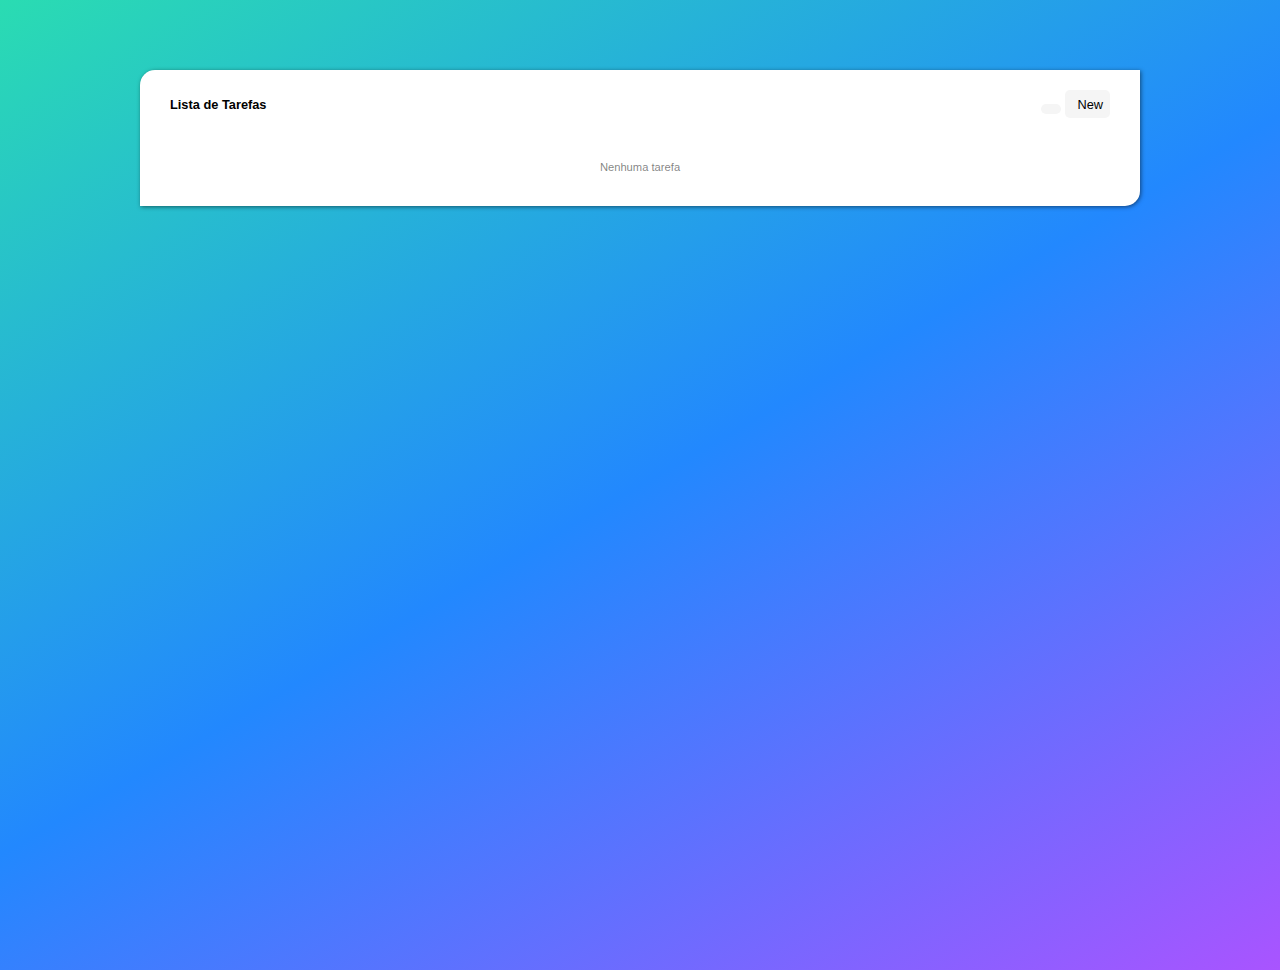
==== front-end/index.html @ ba593232 "Mostrando a tareefa detalhada!" ====
<!DOCTYPE html>
<html lang="pt-br">

<head>
  <meta charset="UTF-8">
  <meta http-equiv="X-UA-Compatible" content="IE=edge">
  <meta name="viewport" content="width=device-width, initial-scale=1.0">

  <title>Lista de Tarefas</title>

  <link rel="shortcut icon" href="images/favicon.png" type="image/x-icon">
  <link rel="stylesheet" href="css/style.css">
  <link rel="stylesheet" href="https://cdnjs.cloudflare.com/ajax/libs/font-awesome/6.2.1/css/all.min.css"
    integrity="sha512-MV7K8+y+gLIBoVD59lQIYicR65iaqukzvf/nwasF0nqhPay5w/9lJmVM2hMDcnK1OnMGCdVK+iQrJ7lzPJQd1w=="
    crossorigin="anonymous" referrerpolicy="no-referrer" />
  
  <script language="JavaScript" src="js/script.js" defer></script>
</head>

<body>
  <div id="to-do-container">
    <header id="head-container">
      <h1>Lista de Tarefas</h1>

      <div id="hdr-date-btn">
        <p id="current-date"></i></p>
        <button id="btn-turn-theme"><i class="fa-solid fa-moon"></i></button>
        <button id="btn-new"><i class="fa-light fa-plus"></i>New</button>
      </div>
    </header>

    <main id="to-do-list">
      <!-- PARA QUANDO NÃO HOUVER TAREFAS -->
      <div id="without-task">Nenhuma tarefa</div>

      <!-- 
        <i class="fa-solid fa-circle-xmark"></i>
       -->

    </main>

    <!-- MODAL ADD TO DO -->
    <dialog id="new-modal-add" class="modal">
      <header class="header-modal">
        <h1>Nova Tarefa</h1>
        <button id="btn-cross-add-modal" class="btn-cross-modal"><i class="fa-solid fa-xmark"></i></button>
      </header>

      <form id="add-form-todo" class="add-form" method="post">
        <fieldset class="field-todo">
          <label for="add-input">Nome da Tarefa</label>
          <input type="text" id="add-input" class="txt-add-input" placeholder="Insira o nome da tarefa" autofocus required>
        </fieldset>

        <fieldset class="field-todo">
          <label for="add-details">Descrição</label>
          <textarea id="add-details" class="tarea-details" cols="30" rows="10"
            placeholder="Insira os detalhes"></textarea>
        </fieldset>

        <fieldset id="add-date" class="final-time">
          <label for="add-input-time-final">Data para entrega</label>
          <input type="date" id="add-input-time-final" class="input-time" required pattern="[0-9]{4}-[0-9]{2}-[0-9]{2}" min="1899-01-01">
        </fieldset>

        <input type="submit" id="btn-form-submit" class="btn-style" value="Criar tarefa">
      </form>
    </dialog>

    <!-- MODAL QUE EXIBE A TAREFA COMPLETA -->
    <!-- Criar com HTML no JS com as informações -->
    <dialog id="show-task-modal" class="modal">
      <header class="header-modal">
        <h1 id="show-name"></h1>
        <span id="show-date" class="to-date"></span>
        <button id="btn-cross-show-modal" class="btn-cross-modal"><i class="fa-solid fa-xmark"></i></button>
      </header>
      <p id="details-area"></p>
    </dialog>

    <!-- MODAL EDIT TO DO -->
    <!-- Criar com HTML no JS com as informações -->
    <dialog id="edit-modal-add" class="modal">
      <header class="header-modal">
        <h1>Editar Tarefa</h1>
        <button id="btn-cross-edit-modal" class="btn-cross-modal"><i class="fa-solid fa-xmark"></i></button>
      </header>

      <form id="edit-form-todo" class="add-form" method="post">
        <fieldset class="field-todo">
          <label for="edit-input">Nome da Tarefa</label>
          <input type="text" id="edit-input" class="txt-add-input" placeholder="Insira o nome da tarefa" autofocus required>
        </fieldset>

        <fieldset class="field-todo">
          <label for="edit-details">Descrição</label>
          <textarea id="edit-details" class="tarea-details" cols="30" rows="10"
            placeholder="Insira os detalhes"></textarea>
        </fieldset>

        <fieldset id="edit-date" class="final-time">
          <label for="edit-input-time-final">Data para entrega</label>
          <input type="date" id="edit-input-time-final" class="input-time" required pattern="[0-9]{4}-[0-9]{2}-[0-9]{2}" min="1899-01-01">
        </fieldset>

        <input type="submit" id="edit-form-submit" class="btn-style" value="Salvar">
      </form>
    </dialog>

  </div>

</body>

</html>
---- front-end/css/style.css ----
@charset "UTF-8";

:root {
  /* PALETA DE CORES */
  --complete-green-color: #2ADCB2;
  --progress-purple-color: #A954FF;
  --light-red: #ff8181;

  /* Light Theme */
  --bg-ligh-theme: #f5f5f5;
  --bg-medium-theme: #e4e4e4;
  --bg-white: #FFFFFF;

  /* Dark Theme */
  --bg-ligh-dark: #636262;
  --bg-medium-dark: #3b3b3b;
  --bg-strong-dark: #0F1014;

  /* Text */
  --black: #000000;
  --white: #ffffff;
}

* {
  margin: 0;
  padding: 0;

  box-sizing: border-box;

  font-family: helvetica;

  clear: both;

  font-style: none;
  border: none;
}

body {
  color: var(--black);
  background-image: linear-gradient(150deg, var(--complete-green-color), #2288FE, var(--progress-purple-color));

  height: 100vh;

  overflow: hidden;
}

#head-container {
  padding: 5px 0px;
  margin-bottom: 30px;

  display: flex;
  justify-content: space-between;
  align-items: center;
}

#to-do-element-btn-container {
  display: inline;

  float: right;
}

h1 {
  font-size: 0.8rem;

  color: var(--black);

  display: inline;
}

/* CURRENT DATE */
.fa-calendar-days {
  margin-right: 5px;
}

#current-date {
  font-size: 0.8rem;

  display: inline;

  padding: 7px;

  border-radius: 5px;
}

#btn-turn-theme {
  font-size: 1rem;

  padding: 5px 10px;

  border-radius: 5px;

  color: var(--black);
  background-color: var(--bg-ligh-theme);

  transition: color, 0.3s;
}

/* NEW BUTTON */
.fa-plus {
  margin-right: 5px;

  font-style: normal;
  font-size: 1rem;
}

#btn-new {
  color: var(--black);
  padding: 5px 7px;

  font-size: 0.8rem;

  border-radius: 5px;

  background-color: var(--bg-ligh-theme);

  transition: color, 0.3s;
}

#btn-turn-theme:hover,
#btn-new:hover,
.btn-cross-modal:hover {
  background-color: var(--bg-medium-theme);
  cursor: pointer;
}

/* TO DO CONTAINER */
#to-do-container {
  background: var(--bg-white);

  margin: 70px auto;
  padding: 15px 30px;
  max-width: 1000px;

  border-radius: 15px 0px 15px 0px;

  box-shadow: 1px 1px 4px rgba(0, 0, 0, 0.5);
}

/* TO DO LIST */
.to-do-element-list {
  padding: 8px;
  margin-bottom: 10px;

  border-radius: 10px;

  background: var(--bg-ligh-theme);

  display: flex;
  justify-content: space-between;
  align-items: center;

  transition: cursor, 0.3s;
}

.to-do-element-list:hover {
  cursor: pointer;
  border-inline-start: 3px solid var(--complete-green-color);
}

.to-do-element-list>div>p {
  font-size: 0.8rem;

  margin-left: 20px;
  display: inline;
}

.txt-details {
  display: none; /* Não quero exibir, quero apenas que exista */
}

.to-date {
  font-size: 0.7rem;
  margin-right: 10px;
}

.fa-grip-vertical {
  color: rgba(131, 131, 131, 0.5);

  padding: 0px 8px;
  cursor: grab;
}

.fa-spinner {
  color: rgba(131, 131, 131, 0.7);
  margin-left: 8px;
}

.fa-spinner-progress {
  color: var(--progress-purple-color);
  margin-left: 8px;
}

.fa-circle-check {
  color: var(--complete-green-color);
  margin-left: 8px;
}

.fa-circle-xmark {
  color: var(--light-red);
  margin-left: 8px;
}

.btn-element-to-do {
  color: var(--black);
  font-size: 0.7rem;

  padding: 4px 8px;
  margin-left: 5px;

  border-radius: 8px;

  background-color: var(--bg-medium-theme);
  border: none;
}

.btn-element-to-do:hover {
  cursor: pointer;
  background-color: var(--bg-white);

  transition: color, 0.3s;
}

.start {
  min-width: 63.5px;
}

.fa-play,
.fa-check,
.fa-pen,
.fa-pause {
  margin-right: 5px;
}

#without-task {
  padding: 8px 0px;
  margin-bottom: 10px;

  text-align: center;
  font-size: 0.7rem;
  color: rgba(0, 0, 0, 0.5);

  border-radius: 5px;
  /* background-color: var(--bg-ligh-theme); */
}

#btn-show-more {
  padding: 3px 0px;

  text-align: center;
  font-size: 0.7rem;
  color: var(--black);

  border-radius: 0px 0px 8px 8px;
  background-color: var(--bg-ligh-theme);

  transition: color, 0.3s;

  /* display: none; */
  /* Para -12 elementos na lista ############### */
}

#btn-show-more:hover {
  cursor: pointer;
  background-color: var(--bg-medium-theme);
}

/* MODAL ADD ----------------------------- */
.modal {
  width: 400px;

  padding: 15px 25px;

  border-radius: 10px;

  color: var(--black);
  background-color: var(--bg-white);

  position: absolute;
  top: 50%;
  left: 50%;
  transform: translate(-50%, -50%);

  box-shadow: 1px 1px 2px rgba(0, 0, 0, 0.5);
}

.header-modal {
  display: flex;
  justify-content: space-between;
  align-items: center;
}

.btn-cross-modal {
  padding: 5px 10px;
  border-radius: 10px;

  color: var(--black);
  background-color: var(--bg-ligh-theme);

  transition: color, 0.3s;
}

.add-form {
  margin-top: 20px;
}

fieldset {
  border: none;
  margin-top: 20px;
}

fieldset>label {
  font-size: 0.7rem;
  margin-bottom: 7px;
}

/* ADD NAME & TEXTAREA */
.field-todo input,
.field-todo textarea {
  width: 342px;

  margin-left: 3px;
  padding: 7px;

  border: 1px solid var(--bg-medium-theme);
  border-radius: 10px;

  font-size: 0.7rem;
  color: var(--black);
  background: var(--bg-ligh-theme);
  outline: 0;
}

.final-time {
  display: inline;
}

.tarea-details {
  resize: none;
}

::placeholder {
  font-size: 0.7rem;
}

/* SELECT DATA */
.final-time>label {
  display: block;
}

.input-time {
  width: 150px;

  padding: 5px 20px;
  margin-left: 3px;

  border: 1px solid var(--bg-medium-theme);
  border-radius: 5px;
  outline: none;

  font-size: 0.7rem;
  color: var(--black);

  background-color: var(--bg-ligh-theme);
}

.input-time:hover {
  cursor: pointer;
}

/* BTN SUBMIT */
#btn-form-submit,
#edit-form-submit {
  display: inline;

  width: 150px;

  padding: 5px 20px;
  margin-top: 20px;
  margin-left: 38px;

  color: var(--black);
  background-color: var(--bg-ligh-theme);

  font-size: 0.8rem;

  border-radius: 5px;

  transition: color, 0.3s;
}

#btn-form-submit:hover,
#edit-form-submit:hover {
  color: var(--black);
  background-color: var(--bg-medium-theme);
  cursor: pointer;
}

#show-task-modal > header > h1 {
  font-size: 0.8rem;
  font-weight: normal;
}

#details-area {
  margin-top: 15px;

  font-size: 0.8rem;
  color: var(--black);
}

/* #btn-form-submit:hover {
  color: white;
  background-color: var(--text-light-grey);
  cursor: pointer;
} */

/* BUTTON DISABLE --------------------- */
.btn-disable {
  background-color: var(--white);
}

.btn-disable:hover {
  cursor: not-allowed;
}

.inProgress {
  background-color: var(--white);
}
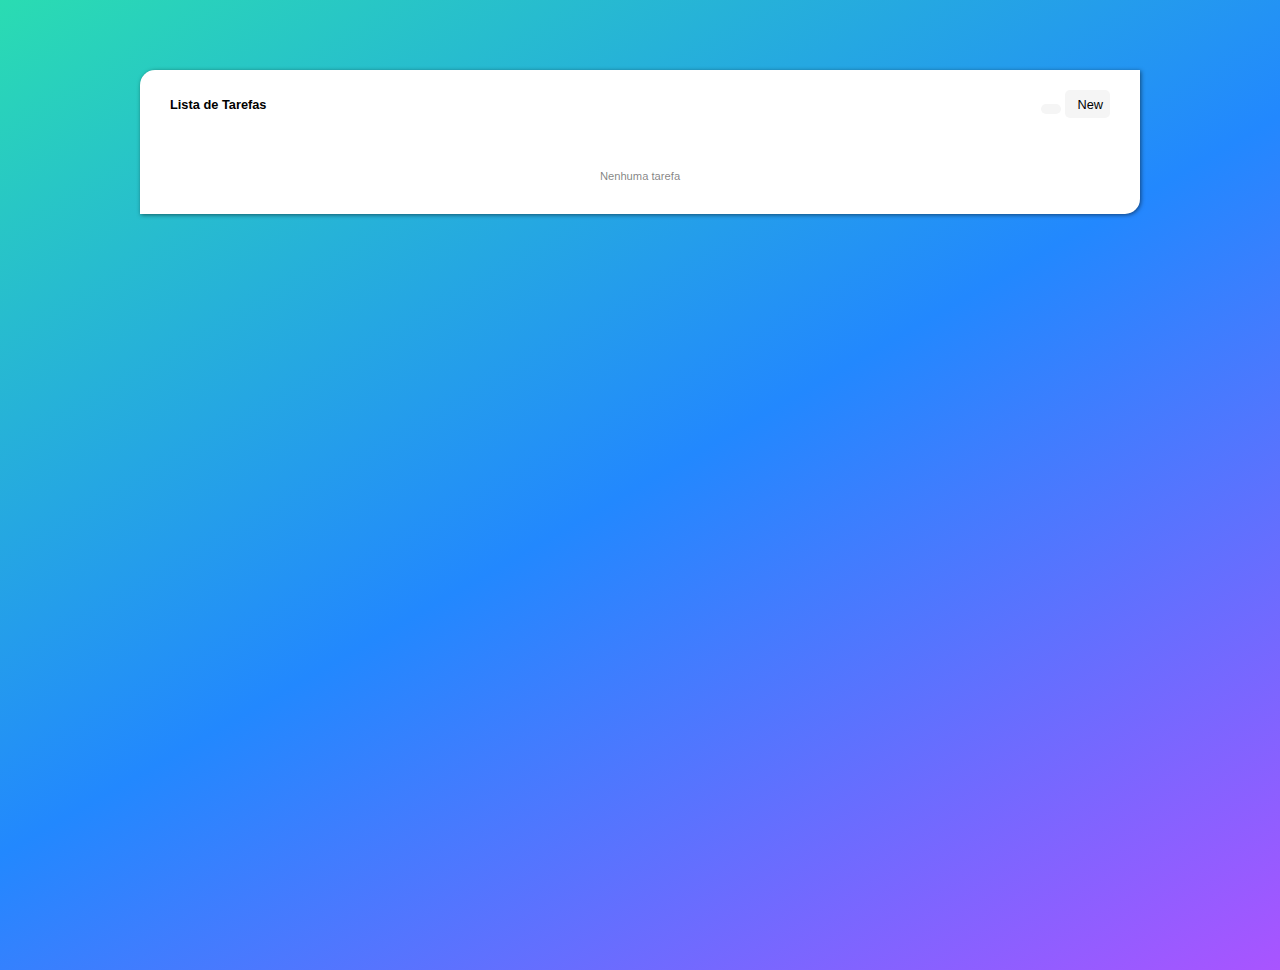
==== commit 525824f4: "Adicionando ícone de alerta." ====
--- a/front-end/index.html
+++ b/front-end/index.html
@@ -36,6 +36,7 @@
       <!-- 
         <i class="fa-solid fa-circle-xmark"></i>
        -->
+      <!-- <i class="fa-solid fa-circle-exclamation"></i> -->
 
     </main>
 
@@ -68,7 +69,6 @@
     </dialog>
 
     <!-- MODAL QUE EXIBE A TAREFA COMPLETA -->
-    <!-- Criar com HTML no JS com as informações -->
     <dialog id="show-task-modal" class="modal">
       <header class="header-modal">
         <h1 id="show-name"></h1>
@@ -79,7 +79,6 @@
     </dialog>
 
     <!-- MODAL EDIT TO DO -->
-    <!-- Criar com HTML no JS com as informações -->
     <dialog id="edit-modal-add" class="modal">
       <header class="header-modal">
         <h1>Editar Tarefa</h1>
--- a/front-end/css/style.css
+++ b/front-end/css/style.css
@@ -5,6 +5,7 @@
   --complete-green-color: #2ADCB2;
   --progress-purple-color: #A954FF;
   --light-red: #ff8181;
+  --warning: #f5c825;
 
   /* Light Theme */
   --bg-ligh-theme: #f5f5f5;
@@ -149,7 +150,7 @@
   justify-content: space-between;
   align-items: center;
 
-  transition: cursor, 0.3s;
+  transition: cursor, 0.1s;
 }
 
 .to-do-element-list:hover {
@@ -200,6 +201,11 @@
   margin-left: 8px;
 }
 
+.fa-circle-exclamation {
+  color: var(--warning);
+  margin-left: 8px;
+}
+
 .btn-element-to-do {
   color: var(--black);
   font-size: 0.7rem;
@@ -209,13 +215,13 @@
 
   border-radius: 8px;
 
-  background-color: var(--bg-medium-theme);
+  background-color: var(--white);
   border: none;
 }
 
 .btn-element-to-do:hover {
   cursor: pointer;
-  background-color: var(--bg-white);
+  background-color: var(--bg-medium-theme);
 
   transition: color, 0.3s;
 }
@@ -232,8 +238,7 @@
 }
 
 #without-task {
-  padding: 8px 0px;
-  margin-bottom: 10px;
+  padding: 17px 0px 17px 0px;
 
   text-align: center;
   font-size: 0.7rem;
@@ -415,7 +420,7 @@
 
 /* BUTTON DISABLE --------------------- */
 .btn-disable {
-  background-color: var(--white);
+  background-color: var(--bg-medium-theme);
 }
 
 .btn-disable:hover {
@@ -423,5 +428,9 @@
 }
 
 .inProgress {
-  background-color: var(--white);
+  background-color: var(--bg-medium-theme);
+}
+
+.aux-date {
+  display: none;
 }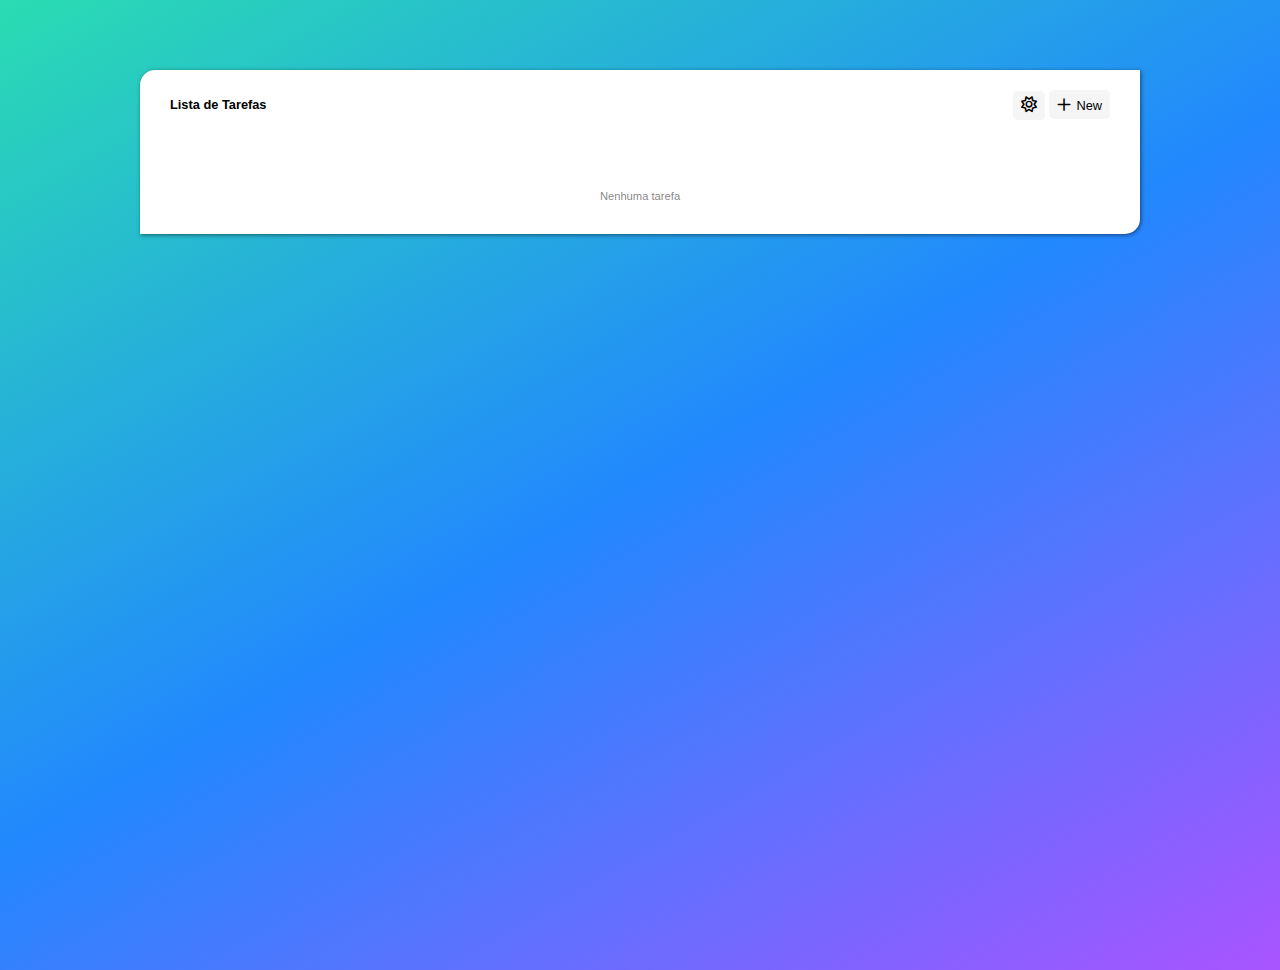
==== commit 9dd4e1d2: "Adicionando Icones locais" ====
--- a/front-end/index.html
+++ b/front-end/index.html
@@ -10,9 +10,14 @@
 
   <link rel="shortcut icon" href="images/favicon.png" type="image/x-icon">
   <link rel="stylesheet" href="css/style.css">
-  <link rel="stylesheet" href="https://cdnjs.cloudflare.com/ajax/libs/font-awesome/6.2.1/css/all.min.css"
-    integrity="sha512-MV7K8+y+gLIBoVD59lQIYicR65iaqukzvf/nwasF0nqhPay5w/9lJmVM2hMDcnK1OnMGCdVK+iQrJ7lzPJQd1w=="
-    crossorigin="anonymous" referrerpolicy="no-referrer" />
+
+  <!-- Font Awesome Local -->
+  <link rel="stylesheet" href="css/all.min.css">
+  <link rel="stylesheet" href="css/fontawesome.min.css">
+
+  <!-- Font Awesome Link -->
+  <!-- <link rel="stylesheet" href="https://cdnjs.cloudflare.com/ajax/libs/font-awesome/6.4.0/css/all.min.css" 
+    integrity="sha512-iecdLmaskl7CVkqkXNQ/ZH/XLlvWZOJyj7Yy7tcenmpD1ypASozpmT/E0iPtmFIB46ZmdtAc9eNBvH0H/ZpiBw==" crossorigin="anonymous" referrerpolicy="no-referrer" /> -->
   
   <script language="JavaScript" src="js/script.js" defer></script>
 </head>
@@ -24,20 +29,14 @@
 
       <div id="hdr-date-btn">
         <p id="current-date"></i></p>
-        <button id="btn-turn-theme"><i class="fa-solid fa-moon"></i></button>
-        <button id="btn-new"><i class="fa-light fa-plus"></i>New</button>
+        <button id="btn-turn-theme"><i id="sun-icon" class="fa-regular fa-sun"></i></button>
+        <button id="btn-new"><i id="plus-icon" class="fa-regular fa-plus"></i>New</button>
       </div>
     </header>
-
+    <i class="fa-solid fa-brightness-low"></i>
     <main id="to-do-list">
       <!-- PARA QUANDO NÃO HOUVER TAREFAS -->
       <div id="without-task">Nenhuma tarefa</div>
-
-      <!-- 
-        <i class="fa-solid fa-circle-xmark"></i>
-       -->
-      <!-- <i class="fa-solid fa-circle-exclamation"></i> -->
-
     </main>
 
     <!-- MODAL ADD TO DO -->
--- a/front-end/css/style.css
+++ b/front-end/css/style.css
@@ -84,9 +84,10 @@
 }
 
 #btn-turn-theme {
+  height: 29px;
   font-size: 1rem;
 
-  padding: 5px 10px;
+  padding: 5px 8px;
 
   border-radius: 5px;
 
@@ -97,7 +98,7 @@
 }
 
 /* NEW BUTTON */
-.fa-plus {
+#plus-icon {
   margin-right: 5px;
 
   font-style: normal;
@@ -105,8 +106,9 @@
 }
 
 #btn-new {
-  color: var(--black);
-  padding: 5px 7px;
+  height: 29px;
+  color: var(--black);
+  padding: 5px 8px;
 
   font-size: 0.8rem;
 
--- a/front-end/css/all.min.css
+++ b/front-end/css/all.min.css
@@ -0,0 +1,9 @@
+/*!
+ * Font Awesome Free 6.4.0 by @fontawesome - https://fontawesome.com
+ * License - https://fontawesome.com/license/free (Icons: CC BY 4.0, Fonts: SIL OFL 1.1, Code: MIT License)
+ * Copyright 2023 Fonticons, Inc.
+ */
+.fa{font-family:var(--fa-style-family,"Font Awesome 6 Free");font-weight:var(--fa-style,900)}.fa,.fa-brands,.fa-classic,.fa-regular,.fa-sharp,.fa-solid,.fab,.far,.fas{-moz-osx-font-smoothing:grayscale;-webkit-font-smoothing:antialiased;display:var(--fa-display,inline-block);font-style:normal;font-variant:normal;line-height:1;text-rendering:auto}.fa-classic,.fa-regular,.fa-solid,.far,.fas{font-family:"Font Awesome 6 Free"}.fa-brands,.fab{font-family:"Font Awesome 6 Brands"}.fa-1x{font-size:1em}.fa-2x{font-size:2em}.fa-3x{font-size:3em}.fa-4x{font-size:4em}.fa-5x{font-size:5em}.fa-6x{font-size:6em}.fa-7x{font-size:7em}.fa-8x{font-size:8em}.fa-9x{font-size:9em}.fa-10x{font-size:10em}.fa-2xs{font-size:.625em;line-height:.1em;vertical-align:.225em}.fa-xs{font-size:.75em;line-height:.08333em;vertical-align:.125em}.fa-sm{font-size:.875em;line-height:.07143em;vertical-align:.05357em}.fa-lg{font-size:1.25em;line-height:.05em;vertical-align:-.075em}.fa-xl{font-size:1.5em;line-height:.04167em;vertical-align:-.125em}.fa-2xl{font-size:2em;line-height:.03125em;vertical-align:-.1875em}.fa-fw{text-align:center;width:1.25em}.fa-ul{list-style-type:none;margin-left:var(--fa-li-margin,2.5em);padding-left:0}.fa-ul>li{position:relative}.fa-li{left:calc(var(--fa-li-width, 2em)*-1);position:absolute;text-align:center;width:var(--fa-li-width,2em);line-height:inherit}.fa-border{border-radius:var(--fa-border-radius,.1em);border:var(--fa-border-width,.08em) var(--fa-border-style,solid) var(--fa-border-color,#eee);padding:var(--fa-border-padding,.2em .25em .15em)}.fa-pull-left{float:left;margin-right:var(--fa-pull-margin,.3em)}.fa-pull-right{float:right;margin-left:var(--fa-pull-margin,.3em)}.fa-beat{-webkit-animation-name:fa-beat;animation-name:fa-beat;-webkit-animation-delay:var(--fa-animation-delay,0s);animation-delay:var(--fa-animation-delay,0s);-webkit-animation-direction:var(--fa-animation-direction,normal);animation-direction:var(--fa-animation-direction,normal);-webkit-animation-duration:var(--fa-animation-duration,1s);animation-duration:var(--fa-animation-duration,1s);-webkit-animation-iteration-count:var(--fa-animation-iteration-count,infinite);animation-iteration-count:var(--fa-animation-iteration-count,infinite);-webkit-animation-timing-function:var(--fa-animation-timing,ease-in-out);animation-timing-function:var(--fa-animation-timing,ease-in-out)}.fa-bounce{-webkit-animation-name:fa-bounce;animation-name:fa-bounce;-webkit-animation-delay:var(--fa-animation-delay,0s);animation-delay:var(--fa-animation-delay,0s);-webkit-animation-direction:var(--fa-animation-direction,normal);animation-direction:var(--fa-animation-direction,normal);-webkit-animation-duration:var(--fa-animation-duration,1s);animation-duration:var(--fa-animation-duration,1s);-webkit-animation-iteration-count:var(--fa-animation-iteration-count,infinite);animation-iteration-count:var(--fa-animation-iteration-count,infinite);-webkit-animation-timing-function:var(--fa-animation-timing,cubic-bezier(.28,.84,.42,1));animation-timing-function:var(--fa-animation-timing,cubic-bezier(.28,.84,.42,1))}.fa-fade{-webkit-animation-name:fa-fade;animation-name:fa-fade;-webkit-animation-iteration-count:var(--fa-animation-iteration-count,infinite);animation-iteration-count:var(--fa-animation-iteration-count,infinite);-webkit-animation-timing-function:var(--fa-animation-timing,cubic-bezier(.4,0,.6,1));animation-timing-function:var(--fa-animation-timing,cubic-bezier(.4,0,.6,1))}.fa-beat-fade,.fa-fade{-webkit-animation-delay:var(--fa-animation-delay,0s);animation-delay:var(--fa-animation-delay,0s);-webkit-animation-direction:var(--fa-animation-direction,normal);animation-direction:var(--fa-animation-direction,normal);-webkit-animation-duration:var(--fa-animation-duration,1s);animation-duration:var(--fa-animation-duration,1s)}.fa-beat-fade{-webkit-animation-name:fa-beat-fade;animation-name:fa-beat-fade;-webkit-animation-iteration-count:var(--fa-animation-iteration-count,infinite);animation-iteration-count:var(--fa-animation-iteration-count,infinite);-webkit-animation-timing-function:var(--fa-animation-timing,cubic-bezier(.4,0,.6,1));animation-timing-function:var(--fa-animation-timing,cubic-bezier(.4,0,.6,1))}.fa-flip{-webkit-animation-name:fa-flip;animation-name:fa-flip;-webkit-animation-delay:var(--fa-animation-delay,0s);animation-delay:var(--fa-animation-delay,0s);-webkit-animation-direction:var(--fa-animation-direction,normal);animation-direction:var(--fa-animation-direction,normal);-webkit-animation-duration:var(--fa-animation-duration,1s);animation-duration:var(--fa-animation-duration,1s);-webkit-animation-iteration-count:var(--fa-animation-iteration-count,infinite);animation-iteration-count:var(--fa-animation-iteration-count,infinite);-webkit-animation-timing-function:var(--fa-animation-timing,ease-in-out);animation-timing-function:var(--fa-animation-timing,ease-in-out)}.fa-shake{-webkit-animation-name:fa-shake;animation-name:fa-shake;-webkit-animation-duration:var(--fa-animation-duration,1s);animation-duration:var(--fa-animation-duration,1s);-webkit-animation-iteration-count:var(--fa-animation-iteration-count,infinite);animation-iteration-count:var(--fa-animation-iteration-count,infinite);-webkit-animation-timing-function:var(--fa-animation-timing,linear);animation-timing-function:var(--fa-animation-timing,linear)}.fa-shake,.fa-spin{-webkit-animation-delay:var(--fa-animation-delay,0s);animation-delay:var(--fa-animation-delay,0s);-webkit-animation-direction:var(--fa-animation-direction,normal);animation-direction:var(--fa-animation-direction,normal)}.fa-spin{-webkit-animation-name:fa-spin;animation-name:fa-spin;-webkit-animation-duration:var(--fa-animation-duration,2s);animation-duration:var(--fa-animation-duration,2s);-webkit-animation-iteration-count:var(--fa-animation-iteration-count,infinite);animation-iteration-count:var(--fa-animation-iteration-count,infinite);-webkit-animation-timing-function:var(--fa-animation-timing,linear);animation-timing-function:var(--fa-animation-timing,linear)}.fa-spin-reverse{--fa-animation-direction:reverse}.fa-pulse,.fa-spin-pulse{-webkit-animation-name:fa-spin;animation-name:fa-spin;-webkit-animation-direction:var(--fa-animation-direction,normal);animation-direction:var(--fa-animation-direction,normal);-webkit-animation-duration:var(--fa-animation-duration,1s);animation-duration:var(--fa-animation-duration,1s);-webkit-animation-iteration-count:var(--fa-animation-iteration-count,infinite);animation-iteration-count:var(--fa-animation-iteration-count,infinite);-webkit-animation-timing-function:var(--fa-animation-timing,steps(8));animation-timing-function:var(--fa-animation-timing,steps(8))}@media (prefers-reduced-motion:reduce){.fa-beat,.fa-beat-fade,.fa-bounce,.fa-fade,.fa-flip,.fa-pulse,.fa-shake,.fa-spin,.fa-spin-pulse{-webkit-animation-delay:-1ms;animation-delay:-1ms;-webkit-animation-duration:1ms;animation-duration:1ms;-webkit-animation-iteration-count:1;animation-iteration-count:1;-webkit-transition-delay:0s;transition-delay:0s;-webkit-transition-duration:0s;transition-duration:0s}}@-webkit-keyframes fa-beat{0%,90%{-webkit-transform:scale(1);transform:scale(1)}45%{-webkit-transform:scale(var(--fa-beat-scale,1.25));transform:scale(var(--fa-beat-scale,1.25))}}@keyframes fa-beat{0%,90%{-webkit-transform:scale(1);transform:scale(1)}45%{-webkit-transform:scale(var(--fa-beat-scale,1.25));transform:scale(var(--fa-beat-scale,1.25))}}@-webkit-keyframes fa-bounce{0%{-webkit-transform:scale(1) translateY(0);transform:scale(1) translateY(0)}10%{-webkit-transform:scale(var(--fa-bounce-start-scale-x,1.1),var(--fa-bounce-start-scale-y,.9)) translateY(0);transform:scale(var(--fa-bounce-start-scale-x,1.1),var(--fa-bounce-start-scale-y,.9)) translateY(0)}30%{-webkit-transform:scale(var(--fa-bounce-jump-scale-x,.9),var(--fa-bounce-jump-scale-y,1.1)) translateY(var(--fa-bounce-height,-.5em));transform:scale(var(--fa-bounce-jump-scale-x,.9),var(--fa-bounce-jump-scale-y,1.1)) translateY(var(--fa-bounce-height,-.5em))}50%{-webkit-transform:scale(var(--fa-bounce-land-scale-x,1.05),var(--fa-bounce-land-scale-y,.95)) translateY(0);transform:scale(var(--fa-bounce-land-scale-x,1.05),var(--fa-bounce-land-scale-y,.95)) translateY(0)}57%{-webkit-transform:scale(1) translateY(var(--fa-bounce-rebound,-.125em));transform:scale(1) translateY(var(--fa-bounce-rebound,-.125em))}64%{-webkit-transform:scale(1) translateY(0);transform:scale(1) translateY(0)}to{-webkit-transform:scale(1) translateY(0);transform:scale(1) translateY(0)}}@keyframes fa-bounce{0%{-webkit-transform:scale(1) translateY(0);transform:scale(1) translateY(0)}10%{-webkit-transform:scale(var(--fa-bounce-start-scale-x,1.1),var(--fa-bounce-start-scale-y,.9)) translateY(0);transform:scale(var(--fa-bounce-start-scale-x,1.1),var(--fa-bounce-start-scale-y,.9)) translateY(0)}30%{-webkit-transform:scale(var(--fa-bounce-jump-scale-x,.9),var(--fa-bounce-jump-scale-y,1.1)) translateY(var(--fa-bounce-height,-.5em));transform:scale(var(--fa-bounce-jump-scale-x,.9),var(--fa-bounce-jump-scale-y,1.1)) translateY(var(--fa-bounce-height,-.5em))}50%{-webkit-transform:scale(var(--fa-bounce-land-scale-x,1.05),var(--fa-bounce-land-scale-y,.95)) translateY(0);transform:scale(var(--fa-bounce-land-scale-x,1.05),var(--fa-bounce-land-scale-y,.95)) translateY(0)}57%{-webkit-transform:scale(1) translateY(var(--fa-bounce-rebound,-.125em));transform:scale(1) translateY(var(--fa-bounce-rebound,-.125em))}64%{-webkit-transform:scale(1) translateY(0);transform:scale(1) translateY(0)}to{-webkit-transform:scale(1) translateY(0);transform:scale(1) translateY(0)}}@-webkit-keyframes fa-fade{50%{opacity:var(--fa-fade-opacity,.4)}}@keyframes fa-fade{50%{opacity:var(--fa-fade-opacity,.4)}}@-webkit-keyframes fa-beat-fade{0%,to{opacity:var(--fa-beat-fade-opacity,.4);-webkit-transform:scale(1);transform:scale(1)}50%{opacity:1;-webkit-transform:scale(var(--fa-beat-fade-scale,1.125));transform:scale(var(--fa-beat-fade-scale,1.125))}}@keyframes fa-beat-fade{0%,to{opacity:var(--fa-beat-fade-opacity,.4);-webkit-transform:scale(1);transform:scale(1)}50%{opacity:1;-webkit-transform:scale(var(--fa-beat-fade-scale,1.125));transform:scale(var(--fa-beat-fade-scale,1.125))}}@-webkit-keyframes fa-flip{50%{-webkit-transform:rotate3d(var(--fa-flip-x,0),var(--fa-flip-y,1),var(--fa-flip-z,0),var(--fa-flip-angle,-180deg));transform:rotate3d(var(--fa-flip-x,0),var(--fa-flip-y,1),var(--fa-flip-z,0),var(--fa-flip-angle,-180deg))}}@keyframes fa-flip{50%{-webkit-transform:rotate3d(var(--fa-flip-x,0),var(--fa-flip-y,1),var(--fa-flip-z,0),var(--fa-flip-angle,-180deg));transform:rotate3d(var(--fa-flip-x,0),var(--fa-flip-y,1),var(--fa-flip-z,0),var(--fa-flip-angle,-180deg))}}@-webkit-keyframes fa-shake{0%{-webkit-transform:rotate(-15deg);transform:rotate(-15deg)}4%{-webkit-transform:rotate(15deg);transform:rotate(15deg)}8%,24%{-webkit-transform:rotate(-18deg);transform:rotate(-18deg)}12%,28%{-webkit-transform:rotate(18deg);transform:rotate(18deg)}16%{-webkit-transform:rotate(-22deg);transform:rotate(-22deg)}20%{-webkit-transform:rotate(22deg);transform:rotate(22deg)}32%{-webkit-transform:rotate(-12deg);transform:rotate(-12deg)}36%{-webkit-transform:rotate(12deg);transform:rotate(12deg)}40%,to{-webkit-transform:rotate(0deg);transform:rotate(0deg)}}@keyframes fa-shake{0%{-webkit-transform:rotate(-15deg);transform:rotate(-15deg)}4%{-webkit-transform:rotate(15deg);transform:rotate(15deg)}8%,24%{-webkit-transform:rotate(-18deg);transform:rotate(-18deg)}12%,28%{-webkit-transform:rotate(18deg);transform:rotate(18deg)}16%{-webkit-transform:rotate(-22deg);transform:rotate(-22deg)}20%{-webkit-transform:rotate(22deg);transform:rotate(22deg)}32%{-webkit-transform:rotate(-12deg);transform:rotate(-12deg)}36%{-webkit-transform:rotate(12deg);transform:rotate(12deg)}40%,to{-webkit-transform:rotate(0deg);transform:rotate(0deg)}}@-webkit-keyframes fa-spin{0%{-webkit-transform:rotate(0deg);transform:rotate(0deg)}to{-webkit-transform:rotate(1turn);transform:rotate(1turn)}}@keyframes fa-spin{0%{-webkit-transform:rotate(0deg);transform:rotate(0deg)}to{-webkit-transform:rotate(1turn);transform:rotate(1turn)}}.fa-rotate-90{-webkit-transform:rotate(90deg);transform:rotate(90deg)}.fa-rotate-180{-webkit-transform:rotate(180deg);transform:rotate(180deg)}.fa-rotate-270{-webkit-transform:rotate(270deg);transform:rotate(270deg)}.fa-flip-horizontal{-webkit-transform:scaleX(-1);transform:scaleX(-1)}.fa-flip-vertical{-webkit-transform:scaleY(-1);transform:scaleY(-1)}.fa-flip-both,.fa-flip-horizontal.fa-flip-vertical{-webkit-transform:scale(-1);transform:scale(-1)}.fa-rotate-by{-webkit-transform:rotate(var(--fa-rotate-angle,none));transform:rotate(var(--fa-rotate-angle,none))}.fa-stack{display:inline-block;height:2em;line-height:2em;position:relative;vertical-align:middle;width:2.5em}.fa-stack-1x,.fa-stack-2x{left:0;position:absolute;text-align:center;width:100%;z-index:var(--fa-stack-z-index,auto)}.fa-stack-1x{line-height:inherit}.fa-stack-2x{font-size:2em}.fa-inverse{color:var(--fa-inverse,#fff)}
+
+.fa-0:before{content:"\30"}.fa-1:before{content:"\31"}.fa-2:before{content:"\32"}.fa-3:before{content:"\33"}.fa-4:before{content:"\34"}.fa-5:before{content:"\35"}.fa-6:before{content:"\36"}.fa-7:before{content:"\37"}.fa-8:before{content:"\38"}.fa-9:before{content:"\39"}.fa-fill-drip:before{content:"\f576"}.fa-arrows-to-circle:before{content:"\e4bd"}.fa-chevron-circle-right:before,.fa-circle-chevron-right:before{content:"\f138"}.fa-at:before{content:"\40"}.fa-trash-alt:before,.fa-trash-can:before{content:"\f2ed"}.fa-text-height:before{content:"\f034"}.fa-user-times:before,.fa-user-xmark:before{content:"\f235"}.fa-stethoscope:before{content:"\f0f1"}.fa-comment-alt:before,.fa-message:before{content:"\f27a"}.fa-info:before{content:"\f129"}.fa-compress-alt:before,.fa-down-left-and-up-right-to-center:before{content:"\f422"}.fa-explosion:before{content:"\e4e9"}.fa-file-alt:before,.fa-file-lines:before,.fa-file-text:before{content:"\f15c"}.fa-wave-square:before{content:"\f83e"}.fa-ring:before{content:"\f70b"}.fa-building-un:before{content:"\e4d9"}.fa-dice-three:before{content:"\f527"}.fa-calendar-alt:before,.fa-calendar-days:before{content:"\f073"}.fa-anchor-circle-check:before{content:"\e4aa"}.fa-building-circle-arrow-right:before{content:"\e4d1"}.fa-volleyball-ball:before,.fa-volleyball:before{content:"\f45f"}.fa-arrows-up-to-line:before{content:"\e4c2"}.fa-sort-desc:before,.fa-sort-down:before{content:"\f0dd"}.fa-circle-minus:before,.fa-minus-circle:before{content:"\f056"}.fa-door-open:before{content:"\f52b"}.fa-right-from-bracket:before,.fa-sign-out-alt:before{content:"\f2f5"}.fa-atom:before{content:"\f5d2"}.fa-soap:before{content:"\e06e"}.fa-heart-music-camera-bolt:before,.fa-icons:before{content:"\f86d"}.fa-microphone-alt-slash:before,.fa-microphone-lines-slash:before{content:"\f539"}.fa-bridge-circle-check:before{content:"\e4c9"}.fa-pump-medical:before{content:"\e06a"}.fa-fingerprint:before{content:"\f577"}.fa-hand-point-right:before{content:"\f0a4"}.fa-magnifying-glass-location:before,.fa-search-location:before{content:"\f689"}.fa-forward-step:before,.fa-step-forward:before{content:"\f051"}.fa-face-smile-beam:before,.fa-smile-beam:before{content:"\f5b8"}.fa-flag-checkered:before{content:"\f11e"}.fa-football-ball:before,.fa-football:before{content:"\f44e"}.fa-school-circle-exclamation:before{content:"\e56c"}.fa-crop:before{content:"\f125"}.fa-angle-double-down:before,.fa-angles-down:before{content:"\f103"}.fa-users-rectangle:before{content:"\e594"}.fa-people-roof:before{content:"\e537"}.fa-people-line:before{content:"\e534"}.fa-beer-mug-empty:before,.fa-beer:before{content:"\f0fc"}.fa-diagram-predecessor:before{content:"\e477"}.fa-arrow-up-long:before,.fa-long-arrow-up:before{content:"\f176"}.fa-burn:before,.fa-fire-flame-simple:before{content:"\f46a"}.fa-male:before,.fa-person:before{content:"\f183"}.fa-laptop:before{content:"\f109"}.fa-file-csv:before{content:"\f6dd"}.fa-menorah:before{content:"\f676"}.fa-truck-plane:before{content:"\e58f"}.fa-record-vinyl:before{content:"\f8d9"}.fa-face-grin-stars:before,.fa-grin-stars:before{content:"\f587"}.fa-bong:before{content:"\f55c"}.fa-pastafarianism:before,.fa-spaghetti-monster-flying:before{content:"\f67b"}.fa-arrow-down-up-across-line:before{content:"\e4af"}.fa-spoon:before,.fa-utensil-spoon:before{content:"\f2e5"}.fa-jar-wheat:before{content:"\e517"}.fa-envelopes-bulk:before,.fa-mail-bulk:before{content:"\f674"}.fa-file-circle-exclamation:before{content:"\e4eb"}.fa-circle-h:before,.fa-hospital-symbol:before{content:"\f47e"}.fa-pager:before{content:"\f815"}.fa-address-book:before,.fa-contact-book:before{content:"\f2b9"}.fa-strikethrough:before{content:"\f0cc"}.fa-k:before{content:"\4b"}.fa-landmark-flag:before{content:"\e51c"}.fa-pencil-alt:before,.fa-pencil:before{content:"\f303"}.fa-backward:before{content:"\f04a"}.fa-caret-right:before{content:"\f0da"}.fa-comments:before{content:"\f086"}.fa-file-clipboard:before,.fa-paste:before{content:"\f0ea"}.fa-code-pull-request:before{content:"\e13c"}.fa-clipboard-list:before{content:"\f46d"}.fa-truck-loading:before,.fa-truck-ramp-box:before{content:"\f4de"}.fa-user-check:before{content:"\f4fc"}.fa-vial-virus:before{content:"\e597"}.fa-sheet-plastic:before{content:"\e571"}.fa-blog:before{content:"\f781"}.fa-user-ninja:before{content:"\f504"}.fa-person-arrow-up-from-line:before{content:"\e539"}.fa-scroll-torah:before,.fa-torah:before{content:"\f6a0"}.fa-broom-ball:before,.fa-quidditch-broom-ball:before,.fa-quidditch:before{content:"\f458"}.fa-toggle-off:before{content:"\f204"}.fa-archive:before,.fa-box-archive:before{content:"\f187"}.fa-person-drowning:before{content:"\e545"}.fa-arrow-down-9-1:before,.fa-sort-numeric-desc:before,.fa-sort-numeric-down-alt:before{content:"\f886"}.fa-face-grin-tongue-squint:before,.fa-grin-tongue-squint:before{content:"\f58a"}.fa-spray-can:before{content:"\f5bd"}.fa-truck-monster:before{content:"\f63b"}.fa-w:before{content:"\57"}.fa-earth-africa:before,.fa-globe-africa:before{content:"\f57c"}.fa-rainbow:before{content:"\f75b"}.fa-circle-notch:before{content:"\f1ce"}.fa-tablet-alt:before,.fa-tablet-screen-button:before{content:"\f3fa"}.fa-paw:before{content:"\f1b0"}.fa-cloud:before{content:"\f0c2"}.fa-trowel-bricks:before{content:"\e58a"}.fa-face-flushed:before,.fa-flushed:before{content:"\f579"}.fa-hospital-user:before{content:"\f80d"}.fa-tent-arrow-left-right:before{content:"\e57f"}.fa-gavel:before,.fa-legal:before{content:"\f0e3"}.fa-binoculars:before{content:"\f1e5"}.fa-microphone-slash:before{content:"\f131"}.fa-box-tissue:before{content:"\e05b"}.fa-motorcycle:before{content:"\f21c"}.fa-bell-concierge:before,.fa-concierge-bell:before{content:"\f562"}.fa-pen-ruler:before,.fa-pencil-ruler:before{content:"\f5ae"}.fa-people-arrows-left-right:before,.fa-people-arrows:before{content:"\e068"}.fa-mars-and-venus-burst:before{content:"\e523"}.fa-caret-square-right:before,.fa-square-caret-right:before{content:"\f152"}.fa-cut:before,.fa-scissors:before{content:"\f0c4"}.fa-sun-plant-wilt:before{content:"\e57a"}.fa-toilets-portable:before{content:"\e584"}.fa-hockey-puck:before{content:"\f453"}.fa-table:before{content:"\f0ce"}.fa-magnifying-glass-arrow-right:before{content:"\e521"}.fa-digital-tachograph:before,.fa-tachograph-digital:before{content:"\f566"}.fa-users-slash:before{content:"\e073"}.fa-clover:before{content:"\e139"}.fa-mail-reply:before,.fa-reply:before{content:"\f3e5"}.fa-star-and-crescent:before{content:"\f699"}.fa-house-fire:before{content:"\e50c"}.fa-minus-square:before,.fa-square-minus:before{content:"\f146"}.fa-helicopter:before{content:"\f533"}.fa-compass:before{content:"\f14e"}.fa-caret-square-down:before,.fa-square-caret-down:before{content:"\f150"}.fa-file-circle-question:before{content:"\e4ef"}.fa-laptop-code:before{content:"\f5fc"}.fa-swatchbook:before{content:"\f5c3"}.fa-prescription-bottle:before{content:"\f485"}.fa-bars:before,.fa-navicon:before{content:"\f0c9"}.fa-people-group:before{content:"\e533"}.fa-hourglass-3:before,.fa-hourglass-end:before{content:"\f253"}.fa-heart-broken:before,.fa-heart-crack:before{content:"\f7a9"}.fa-external-link-square-alt:before,.fa-square-up-right:before{content:"\f360"}.fa-face-kiss-beam:before,.fa-kiss-beam:before{content:"\f597"}.fa-film:before{content:"\f008"}.fa-ruler-horizontal:before{content:"\f547"}.fa-people-robbery:before{content:"\e536"}.fa-lightbulb:before{content:"\f0eb"}.fa-caret-left:before{content:"\f0d9"}.fa-circle-exclamation:before,.fa-exclamation-circle:before{content:"\f06a"}.fa-school-circle-xmark:before{content:"\e56d"}.fa-arrow-right-from-bracket:before,.fa-sign-out:before{content:"\f08b"}.fa-chevron-circle-down:before,.fa-circle-chevron-down:before{content:"\f13a"}.fa-unlock-alt:before,.fa-unlock-keyhole:before{content:"\f13e"}.fa-cloud-showers-heavy:before{content:"\f740"}.fa-headphones-alt:before,.fa-headphones-simple:before{content:"\f58f"}.fa-sitemap:before{content:"\f0e8"}.fa-circle-dollar-to-slot:before,.fa-donate:before{content:"\f4b9"}.fa-memory:before{content:"\f538"}.fa-road-spikes:before{content:"\e568"}.fa-fire-burner:before{content:"\e4f1"}.fa-flag:before{content:"\f024"}.fa-hanukiah:before{content:"\f6e6"}.fa-feather:before{content:"\f52d"}.fa-volume-down:before,.fa-volume-low:before{content:"\f027"}.fa-comment-slash:before{content:"\f4b3"}.fa-cloud-sun-rain:before{content:"\f743"}.fa-compress:before{content:"\f066"}.fa-wheat-alt:before,.fa-wheat-awn:before{content:"\e2cd"}.fa-ankh:before{content:"\f644"}.fa-hands-holding-child:before{content:"\e4fa"}.fa-asterisk:before{content:"\2a"}.fa-check-square:before,.fa-square-check:before{content:"\f14a"}.fa-peseta-sign:before{content:"\e221"}.fa-header:before,.fa-heading:before{content:"\f1dc"}.fa-ghost:before{content:"\f6e2"}.fa-list-squares:before,.fa-list:before{content:"\f03a"}.fa-phone-square-alt:before,.fa-square-phone-flip:before{content:"\f87b"}.fa-cart-plus:before{content:"\f217"}.fa-gamepad:before{content:"\f11b"}.fa-circle-dot:before,.fa-dot-circle:before{content:"\f192"}.fa-dizzy:before,.fa-face-dizzy:before{content:"\f567"}.fa-egg:before{content:"\f7fb"}.fa-house-medical-circle-xmark:before{content:"\e513"}.fa-campground:before{content:"\f6bb"}.fa-folder-plus:before{content:"\f65e"}.fa-futbol-ball:before,.fa-futbol:before,.fa-soccer-ball:before{content:"\f1e3"}.fa-paint-brush:before,.fa-paintbrush:before{content:"\f1fc"}.fa-lock:before{content:"\f023"}.fa-gas-pump:before{content:"\f52f"}.fa-hot-tub-person:before,.fa-hot-tub:before{content:"\f593"}.fa-map-location:before,.fa-map-marked:before{content:"\f59f"}.fa-house-flood-water:before{content:"\e50e"}.fa-tree:before{content:"\f1bb"}.fa-bridge-lock:before{content:"\e4cc"}.fa-sack-dollar:before{content:"\f81d"}.fa-edit:before,.fa-pen-to-square:before{content:"\f044"}.fa-car-side:before{content:"\f5e4"}.fa-share-alt:before,.fa-share-nodes:before{content:"\f1e0"}.fa-heart-circle-minus:before{content:"\e4ff"}.fa-hourglass-2:before,.fa-hourglass-half:before{content:"\f252"}.fa-microscope:before{content:"\f610"}.fa-sink:before{content:"\e06d"}.fa-bag-shopping:before,.fa-shopping-bag:before{content:"\f290"}.fa-arrow-down-z-a:before,.fa-sort-alpha-desc:before,.fa-sort-alpha-down-alt:before{content:"\f881"}.fa-mitten:before{content:"\f7b5"}.fa-person-rays:before{content:"\e54d"}.fa-users:before{content:"\f0c0"}.fa-eye-slash:before{content:"\f070"}.fa-flask-vial:before{content:"\e4f3"}.fa-hand-paper:before,.fa-hand:before{content:"\f256"}.fa-om:before{content:"\f679"}.fa-worm:before{content:"\e599"}.fa-house-circle-xmark:before{content:"\e50b"}.fa-plug:before{content:"\f1e6"}.fa-chevron-up:before{content:"\f077"}.fa-hand-spock:before{content:"\f259"}.fa-stopwatch:before{content:"\f2f2"}.fa-face-kiss:before,.fa-kiss:before{content:"\f596"}.fa-bridge-circle-xmark:before{content:"\e4cb"}.fa-face-grin-tongue:before,.fa-grin-tongue:before{content:"\f589"}.fa-chess-bishop:before{content:"\f43a"}.fa-face-grin-wink:before,.fa-grin-wink:before{content:"\f58c"}.fa-deaf:before,.fa-deafness:before,.fa-ear-deaf:before,.fa-hard-of-hearing:before{content:"\f2a4"}.fa-road-circle-check:before{content:"\e564"}.fa-dice-five:before{content:"\f523"}.fa-rss-square:before,.fa-square-rss:before{content:"\f143"}.fa-land-mine-on:before{content:"\e51b"}.fa-i-cursor:before{content:"\f246"}.fa-stamp:before{content:"\f5bf"}.fa-stairs:before{content:"\e289"}.fa-i:before{content:"\49"}.fa-hryvnia-sign:before,.fa-hryvnia:before{content:"\f6f2"}.fa-pills:before{content:"\f484"}.fa-face-grin-wide:before,.fa-grin-alt:before{content:"\f581"}.fa-tooth:before{content:"\f5c9"}.fa-v:before{content:"\56"}.fa-bangladeshi-taka-sign:before{content:"\e2e6"}.fa-bicycle:before{content:"\f206"}.fa-rod-asclepius:before,.fa-rod-snake:before,.fa-staff-aesculapius:before,.fa-staff-snake:before{content:"\e579"}.fa-head-side-cough-slash:before{content:"\e062"}.fa-ambulance:before,.fa-truck-medical:before{content:"\f0f9"}.fa-wheat-awn-circle-exclamation:before{content:"\e598"}.fa-snowman:before{content:"\f7d0"}.fa-mortar-pestle:before{content:"\f5a7"}.fa-road-barrier:before{content:"\e562"}.fa-school:before{content:"\f549"}.fa-igloo:before{content:"\f7ae"}.fa-joint:before{content:"\f595"}.fa-angle-right:before{content:"\f105"}.fa-horse:before{content:"\f6f0"}.fa-q:before{content:"\51"}.fa-g:before{content:"\47"}.fa-notes-medical:before{content:"\f481"}.fa-temperature-2:before,.fa-temperature-half:before,.fa-thermometer-2:before,.fa-thermometer-half:before{content:"\f2c9"}.fa-dong-sign:before{content:"\e169"}.fa-capsules:before{content:"\f46b"}.fa-poo-bolt:before,.fa-poo-storm:before{content:"\f75a"}.fa-face-frown-open:before,.fa-frown-open:before{content:"\f57a"}.fa-hand-point-up:before{content:"\f0a6"}.fa-money-bill:before{content:"\f0d6"}.fa-bookmark:before{content:"\f02e"}.fa-align-justify:before{content:"\f039"}.fa-umbrella-beach:before{content:"\f5ca"}.fa-helmet-un:before{content:"\e503"}.fa-bullseye:before{content:"\f140"}.fa-bacon:before{content:"\f7e5"}.fa-hand-point-down:before{content:"\f0a7"}.fa-arrow-up-from-bracket:before{content:"\e09a"}.fa-folder-blank:before,.fa-folder:before{content:"\f07b"}.fa-file-medical-alt:before,.fa-file-waveform:before{content:"\f478"}.fa-radiation:before{content:"\f7b9"}.fa-chart-simple:before{content:"\e473"}.fa-mars-stroke:before{content:"\f229"}.fa-vial:before{content:"\f492"}.fa-dashboard:before,.fa-gauge-med:before,.fa-gauge:before,.fa-tachometer-alt-average:before{content:"\f624"}.fa-magic-wand-sparkles:before,.fa-wand-magic-sparkles:before{content:"\e2ca"}.fa-e:before{content:"\45"}.fa-pen-alt:before,.fa-pen-clip:before{content:"\f305"}.fa-bridge-circle-exclamation:before{content:"\e4ca"}.fa-user:before{content:"\f007"}.fa-school-circle-check:before{content:"\e56b"}.fa-dumpster:before{content:"\f793"}.fa-shuttle-van:before,.fa-van-shuttle:before{content:"\f5b6"}.fa-building-user:before{content:"\e4da"}.fa-caret-square-left:before,.fa-square-caret-left:before{content:"\f191"}.fa-highlighter:before{content:"\f591"}.fa-key:before{content:"\f084"}.fa-bullhorn:before{content:"\f0a1"}.fa-globe:before{content:"\f0ac"}.fa-synagogue:before{content:"\f69b"}.fa-person-half-dress:before{content:"\e548"}.fa-road-bridge:before{content:"\e563"}.fa-location-arrow:before{content:"\f124"}.fa-c:before{content:"\43"}.fa-tablet-button:before{content:"\f10a"}.fa-building-lock:before{content:"\e4d6"}.fa-pizza-slice:before{content:"\f818"}.fa-money-bill-wave:before{content:"\f53a"}.fa-area-chart:before,.fa-chart-area:before{content:"\f1fe"}.fa-house-flag:before{content:"\e50d"}.fa-person-circle-minus:before{content:"\e540"}.fa-ban:before,.fa-cancel:before{content:"\f05e"}.fa-camera-rotate:before{content:"\e0d8"}.fa-air-freshener:before,.fa-spray-can-sparkles:before{content:"\f5d0"}.fa-star:before{content:"\f005"}.fa-repeat:before{content:"\f363"}.fa-cross:before{content:"\f654"}.fa-box:before{content:"\f466"}.fa-venus-mars:before{content:"\f228"}.fa-arrow-pointer:before,.fa-mouse-pointer:before{content:"\f245"}.fa-expand-arrows-alt:before,.fa-maximize:before{content:"\f31e"}.fa-charging-station:before{content:"\f5e7"}.fa-shapes:before,.fa-triangle-circle-square:before{content:"\f61f"}.fa-random:before,.fa-shuffle:before{content:"\f074"}.fa-person-running:before,.fa-running:before{content:"\f70c"}.fa-mobile-retro:before{content:"\e527"}.fa-grip-lines-vertical:before{content:"\f7a5"}.fa-spider:before{content:"\f717"}.fa-hands-bound:before{content:"\e4f9"}.fa-file-invoice-dollar:before{content:"\f571"}.fa-plane-circle-exclamation:before{content:"\e556"}.fa-x-ray:before{content:"\f497"}.fa-spell-check:before{content:"\f891"}.fa-slash:before{content:"\f715"}.fa-computer-mouse:before,.fa-mouse:before{content:"\f8cc"}.fa-arrow-right-to-bracket:before,.fa-sign-in:before{content:"\f090"}.fa-shop-slash:before,.fa-store-alt-slash:before{content:"\e070"}.fa-server:before{content:"\f233"}.fa-virus-covid-slash:before{content:"\e4a9"}.fa-shop-lock:before{content:"\e4a5"}.fa-hourglass-1:before,.fa-hourglass-start:before{content:"\f251"}.fa-blender-phone:before{content:"\f6b6"}.fa-building-wheat:before{content:"\e4db"}.fa-person-breastfeeding:before{content:"\e53a"}.fa-right-to-bracket:before,.fa-sign-in-alt:before{content:"\f2f6"}.fa-venus:before{content:"\f221"}.fa-passport:before{content:"\f5ab"}.fa-heart-pulse:before,.fa-heartbeat:before{content:"\f21e"}.fa-people-carry-box:before,.fa-people-carry:before{content:"\f4ce"}.fa-temperature-high:before{content:"\f769"}.fa-microchip:before{content:"\f2db"}.fa-crown:before{content:"\f521"}.fa-weight-hanging:before{content:"\f5cd"}.fa-xmarks-lines:before{content:"\e59a"}.fa-file-prescription:before{content:"\f572"}.fa-weight-scale:before,.fa-weight:before{content:"\f496"}.fa-user-friends:before,.fa-user-group:before{content:"\f500"}.fa-arrow-up-a-z:before,.fa-sort-alpha-up:before{content:"\f15e"}.fa-chess-knight:before{content:"\f441"}.fa-face-laugh-squint:before,.fa-laugh-squint:before{content:"\f59b"}.fa-wheelchair:before{content:"\f193"}.fa-arrow-circle-up:before,.fa-circle-arrow-up:before{content:"\f0aa"}.fa-toggle-on:before{content:"\f205"}.fa-person-walking:before,.fa-walking:before{content:"\f554"}.fa-l:before{content:"\4c"}.fa-fire:before{content:"\f06d"}.fa-bed-pulse:before,.fa-procedures:before{content:"\f487"}.fa-shuttle-space:before,.fa-space-shuttle:before{content:"\f197"}.fa-face-laugh:before,.fa-laugh:before{content:"\f599"}.fa-folder-open:before{content:"\f07c"}.fa-heart-circle-plus:before{content:"\e500"}.fa-code-fork:before{content:"\e13b"}.fa-city:before{content:"\f64f"}.fa-microphone-alt:before,.fa-microphone-lines:before{content:"\f3c9"}.fa-pepper-hot:before{content:"\f816"}.fa-unlock:before{content:"\f09c"}.fa-colon-sign:before{content:"\e140"}.fa-headset:before{content:"\f590"}.fa-store-slash:before{content:"\e071"}.fa-road-circle-xmark:before{content:"\e566"}.fa-user-minus:before{content:"\f503"}.fa-mars-stroke-up:before,.fa-mars-stroke-v:before{content:"\f22a"}.fa-champagne-glasses:before,.fa-glass-cheers:before{content:"\f79f"}.fa-clipboard:before{content:"\f328"}.fa-house-circle-exclamation:before{content:"\e50a"}.fa-file-arrow-up:before,.fa-file-upload:before{content:"\f574"}.fa-wifi-3:before,.fa-wifi-strong:before,.fa-wifi:before{content:"\f1eb"}.fa-bath:before,.fa-bathtub:before{content:"\f2cd"}.fa-underline:before{content:"\f0cd"}.fa-user-edit:before,.fa-user-pen:before{content:"\f4ff"}.fa-signature:before{content:"\f5b7"}.fa-stroopwafel:before{content:"\f551"}.fa-bold:before{content:"\f032"}.fa-anchor-lock:before{content:"\e4ad"}.fa-building-ngo:before{content:"\e4d7"}.fa-manat-sign:before{content:"\e1d5"}.fa-not-equal:before{content:"\f53e"}.fa-border-style:before,.fa-border-top-left:before{content:"\f853"}.fa-map-location-dot:before,.fa-map-marked-alt:before{content:"\f5a0"}.fa-jedi:before{content:"\f669"}.fa-poll:before,.fa-square-poll-vertical:before{content:"\f681"}.fa-mug-hot:before{content:"\f7b6"}.fa-battery-car:before,.fa-car-battery:before{content:"\f5df"}.fa-gift:before{content:"\f06b"}.fa-dice-two:before{content:"\f528"}.fa-chess-queen:before{content:"\f445"}.fa-glasses:before{content:"\f530"}.fa-chess-board:before{content:"\f43c"}.fa-building-circle-check:before{content:"\e4d2"}.fa-person-chalkboard:before{content:"\e53d"}.fa-mars-stroke-h:before,.fa-mars-stroke-right:before{content:"\f22b"}.fa-hand-back-fist:before,.fa-hand-rock:before{content:"\f255"}.fa-caret-square-up:before,.fa-square-caret-up:before{content:"\f151"}.fa-cloud-showers-water:before{content:"\e4e4"}.fa-bar-chart:before,.fa-chart-bar:before{content:"\f080"}.fa-hands-bubbles:before,.fa-hands-wash:before{content:"\e05e"}.fa-less-than-equal:before{content:"\f537"}.fa-train:before{content:"\f238"}.fa-eye-low-vision:before,.fa-low-vision:before{content:"\f2a8"}.fa-crow:before{content:"\f520"}.fa-sailboat:before{content:"\e445"}.fa-window-restore:before{content:"\f2d2"}.fa-plus-square:before,.fa-square-plus:before{content:"\f0fe"}.fa-torii-gate:before{content:"\f6a1"}.fa-frog:before{content:"\f52e"}.fa-bucket:before{content:"\e4cf"}.fa-image:before{content:"\f03e"}.fa-microphone:before{content:"\f130"}.fa-cow:before{content:"\f6c8"}.fa-caret-up:before{content:"\f0d8"}.fa-screwdriver:before{content:"\f54a"}.fa-folder-closed:before{content:"\e185"}.fa-house-tsunami:before{content:"\e515"}.fa-square-nfi:before{content:"\e576"}.fa-arrow-up-from-ground-water:before{content:"\e4b5"}.fa-glass-martini-alt:before,.fa-martini-glass:before{content:"\f57b"}.fa-rotate-back:before,.fa-rotate-backward:before,.fa-rotate-left:before,.fa-undo-alt:before{content:"\f2ea"}.fa-columns:before,.fa-table-columns:before{content:"\f0db"}.fa-lemon:before{content:"\f094"}.fa-head-side-mask:before{content:"\e063"}.fa-handshake:before{content:"\f2b5"}.fa-gem:before{content:"\f3a5"}.fa-dolly-box:before,.fa-dolly:before{content:"\f472"}.fa-smoking:before{content:"\f48d"}.fa-compress-arrows-alt:before,.fa-minimize:before{content:"\f78c"}.fa-monument:before{content:"\f5a6"}.fa-snowplow:before{content:"\f7d2"}.fa-angle-double-right:before,.fa-angles-right:before{content:"\f101"}.fa-cannabis:before{content:"\f55f"}.fa-circle-play:before,.fa-play-circle:before{content:"\f144"}.fa-tablets:before{content:"\f490"}.fa-ethernet:before{content:"\f796"}.fa-eur:before,.fa-euro-sign:before,.fa-euro:before{content:"\f153"}.fa-chair:before{content:"\f6c0"}.fa-check-circle:before,.fa-circle-check:before{content:"\f058"}.fa-circle-stop:before,.fa-stop-circle:before{content:"\f28d"}.fa-compass-drafting:before,.fa-drafting-compass:before{content:"\f568"}.fa-plate-wheat:before{content:"\e55a"}.fa-icicles:before{content:"\f7ad"}.fa-person-shelter:before{content:"\e54f"}.fa-neuter:before{content:"\f22c"}.fa-id-badge:before{content:"\f2c1"}.fa-marker:before{content:"\f5a1"}.fa-face-laugh-beam:before,.fa-laugh-beam:before{content:"\f59a"}.fa-helicopter-symbol:before{content:"\e502"}.fa-universal-access:before{content:"\f29a"}.fa-chevron-circle-up:before,.fa-circle-chevron-up:before{content:"\f139"}.fa-lari-sign:before{content:"\e1c8"}.fa-volcano:before{content:"\f770"}.fa-person-walking-dashed-line-arrow-right:before{content:"\e553"}.fa-gbp:before,.fa-pound-sign:before,.fa-sterling-sign:before{content:"\f154"}.fa-viruses:before{content:"\e076"}.fa-square-person-confined:before{content:"\e577"}.fa-user-tie:before{content:"\f508"}.fa-arrow-down-long:before,.fa-long-arrow-down:before{content:"\f175"}.fa-tent-arrow-down-to-line:before{content:"\e57e"}.fa-certificate:before{content:"\f0a3"}.fa-mail-reply-all:before,.fa-reply-all:before{content:"\f122"}.fa-suitcase:before{content:"\f0f2"}.fa-person-skating:before,.fa-skating:before{content:"\f7c5"}.fa-filter-circle-dollar:before,.fa-funnel-dollar:before{content:"\f662"}.fa-camera-retro:before{content:"\f083"}.fa-arrow-circle-down:before,.fa-circle-arrow-down:before{content:"\f0ab"}.fa-arrow-right-to-file:before,.fa-file-import:before{content:"\f56f"}.fa-external-link-square:before,.fa-square-arrow-up-right:before{content:"\f14c"}.fa-box-open:before{content:"\f49e"}.fa-scroll:before{content:"\f70e"}.fa-spa:before{content:"\f5bb"}.fa-location-pin-lock:before{content:"\e51f"}.fa-pause:before{content:"\f04c"}.fa-hill-avalanche:before{content:"\e507"}.fa-temperature-0:before,.fa-temperature-empty:before,.fa-thermometer-0:before,.fa-thermometer-empty:before{content:"\f2cb"}.fa-bomb:before{content:"\f1e2"}.fa-registered:before{content:"\f25d"}.fa-address-card:before,.fa-contact-card:before,.fa-vcard:before{content:"\f2bb"}.fa-balance-scale-right:before,.fa-scale-unbalanced-flip:before{content:"\f516"}.fa-subscript:before{content:"\f12c"}.fa-diamond-turn-right:before,.fa-directions:before{content:"\f5eb"}.fa-burst:before{content:"\e4dc"}.fa-house-laptop:before,.fa-laptop-house:before{content:"\e066"}.fa-face-tired:before,.fa-tired:before{content:"\f5c8"}.fa-money-bills:before{content:"\e1f3"}.fa-smog:before{content:"\f75f"}.fa-crutch:before{content:"\f7f7"}.fa-cloud-arrow-up:before,.fa-cloud-upload-alt:before,.fa-cloud-upload:before{content:"\f0ee"}.fa-palette:before{content:"\f53f"}.fa-arrows-turn-right:before{content:"\e4c0"}.fa-vest:before{content:"\e085"}.fa-ferry:before{content:"\e4ea"}.fa-arrows-down-to-people:before{content:"\e4b9"}.fa-seedling:before,.fa-sprout:before{content:"\f4d8"}.fa-arrows-alt-h:before,.fa-left-right:before{content:"\f337"}.fa-boxes-packing:before{content:"\e4c7"}.fa-arrow-circle-left:before,.fa-circle-arrow-left:before{content:"\f0a8"}.fa-group-arrows-rotate:before{content:"\e4f6"}.fa-bowl-food:before{content:"\e4c6"}.fa-candy-cane:before{content:"\f786"}.fa-arrow-down-wide-short:before,.fa-sort-amount-asc:before,.fa-sort-amount-down:before{content:"\f160"}.fa-cloud-bolt:before,.fa-thunderstorm:before{content:"\f76c"}.fa-remove-format:before,.fa-text-slash:before{content:"\f87d"}.fa-face-smile-wink:before,.fa-smile-wink:before{content:"\f4da"}.fa-file-word:before{content:"\f1c2"}.fa-file-powerpoint:before{content:"\f1c4"}.fa-arrows-h:before,.fa-arrows-left-right:before{content:"\f07e"}.fa-house-lock:before{content:"\e510"}.fa-cloud-arrow-down:before,.fa-cloud-download-alt:before,.fa-cloud-download:before{content:"\f0ed"}.fa-children:before{content:"\e4e1"}.fa-blackboard:before,.fa-chalkboard:before{content:"\f51b"}.fa-user-alt-slash:before,.fa-user-large-slash:before{content:"\f4fa"}.fa-envelope-open:before{content:"\f2b6"}.fa-handshake-alt-slash:before,.fa-handshake-simple-slash:before{content:"\e05f"}.fa-mattress-pillow:before{content:"\e525"}.fa-guarani-sign:before{content:"\e19a"}.fa-arrows-rotate:before,.fa-refresh:before,.fa-sync:before{content:"\f021"}.fa-fire-extinguisher:before{content:"\f134"}.fa-cruzeiro-sign:before{content:"\e152"}.fa-greater-than-equal:before{content:"\f532"}.fa-shield-alt:before,.fa-shield-halved:before{content:"\f3ed"}.fa-atlas:before,.fa-book-atlas:before{content:"\f558"}.fa-virus:before{content:"\e074"}.fa-envelope-circle-check:before{content:"\e4e8"}.fa-layer-group:before{content:"\f5fd"}.fa-arrows-to-dot:before{content:"\e4be"}.fa-archway:before{content:"\f557"}.fa-heart-circle-check:before{content:"\e4fd"}.fa-house-chimney-crack:before,.fa-house-damage:before{content:"\f6f1"}.fa-file-archive:before,.fa-file-zipper:before{content:"\f1c6"}.fa-square:before{content:"\f0c8"}.fa-glass-martini:before,.fa-martini-glass-empty:before{content:"\f000"}.fa-couch:before{content:"\f4b8"}.fa-cedi-sign:before{content:"\e0df"}.fa-italic:before{content:"\f033"}.fa-church:before{content:"\f51d"}.fa-comments-dollar:before{content:"\f653"}.fa-democrat:before{content:"\f747"}.fa-z:before{content:"\5a"}.fa-person-skiing:before,.fa-skiing:before{content:"\f7c9"}.fa-road-lock:before{content:"\e567"}.fa-a:before{content:"\41"}.fa-temperature-arrow-down:before,.fa-temperature-down:before{content:"\e03f"}.fa-feather-alt:before,.fa-feather-pointed:before{content:"\f56b"}.fa-p:before{content:"\50"}.fa-snowflake:before{content:"\f2dc"}.fa-newspaper:before{content:"\f1ea"}.fa-ad:before,.fa-rectangle-ad:before{content:"\f641"}.fa-arrow-circle-right:before,.fa-circle-arrow-right:before{content:"\f0a9"}.fa-filter-circle-xmark:before{content:"\e17b"}.fa-locust:before{content:"\e520"}.fa-sort:before,.fa-unsorted:before{content:"\f0dc"}.fa-list-1-2:before,.fa-list-numeric:before,.fa-list-ol:before{content:"\f0cb"}.fa-person-dress-burst:before{content:"\e544"}.fa-money-check-alt:before,.fa-money-check-dollar:before{content:"\f53d"}.fa-vector-square:before{content:"\f5cb"}.fa-bread-slice:before{content:"\f7ec"}.fa-language:before{content:"\f1ab"}.fa-face-kiss-wink-heart:before,.fa-kiss-wink-heart:before{content:"\f598"}.fa-filter:before{content:"\f0b0"}.fa-question:before{content:"\3f"}.fa-file-signature:before{content:"\f573"}.fa-arrows-alt:before,.fa-up-down-left-right:before{content:"\f0b2"}.fa-house-chimney-user:before{content:"\e065"}.fa-hand-holding-heart:before{content:"\f4be"}.fa-puzzle-piece:before{content:"\f12e"}.fa-money-check:before{content:"\f53c"}.fa-star-half-alt:before,.fa-star-half-stroke:before{content:"\f5c0"}.fa-code:before{content:"\f121"}.fa-glass-whiskey:before,.fa-whiskey-glass:before{content:"\f7a0"}.fa-building-circle-exclamation:before{content:"\e4d3"}.fa-magnifying-glass-chart:before{content:"\e522"}.fa-arrow-up-right-from-square:before,.fa-external-link:before{content:"\f08e"}.fa-cubes-stacked:before{content:"\e4e6"}.fa-krw:before,.fa-won-sign:before,.fa-won:before{content:"\f159"}.fa-virus-covid:before{content:"\e4a8"}.fa-austral-sign:before{content:"\e0a9"}.fa-f:before{content:"\46"}.fa-leaf:before{content:"\f06c"}.fa-road:before{content:"\f018"}.fa-cab:before,.fa-taxi:before{content:"\f1ba"}.fa-person-circle-plus:before{content:"\e541"}.fa-chart-pie:before,.fa-pie-chart:before{content:"\f200"}.fa-bolt-lightning:before{content:"\e0b7"}.fa-sack-xmark:before{content:"\e56a"}.fa-file-excel:before{content:"\f1c3"}.fa-file-contract:before{content:"\f56c"}.fa-fish-fins:before{content:"\e4f2"}.fa-building-flag:before{content:"\e4d5"}.fa-face-grin-beam:before,.fa-grin-beam:before{content:"\f582"}.fa-object-ungroup:before{content:"\f248"}.fa-poop:before{content:"\f619"}.fa-location-pin:before,.fa-map-marker:before{content:"\f041"}.fa-kaaba:before{content:"\f66b"}.fa-toilet-paper:before{content:"\f71e"}.fa-hard-hat:before,.fa-hat-hard:before,.fa-helmet-safety:before{content:"\f807"}.fa-eject:before{content:"\f052"}.fa-arrow-alt-circle-right:before,.fa-circle-right:before{content:"\f35a"}.fa-plane-circle-check:before{content:"\e555"}.fa-face-rolling-eyes:before,.fa-meh-rolling-eyes:before{content:"\f5a5"}.fa-object-group:before{content:"\f247"}.fa-chart-line:before,.fa-line-chart:before{content:"\f201"}.fa-mask-ventilator:before{content:"\e524"}.fa-arrow-right:before{content:"\f061"}.fa-map-signs:before,.fa-signs-post:before{content:"\f277"}.fa-cash-register:before{content:"\f788"}.fa-person-circle-question:before{content:"\e542"}.fa-h:before{content:"\48"}.fa-tarp:before{content:"\e57b"}.fa-screwdriver-wrench:before,.fa-tools:before{content:"\f7d9"}.fa-arrows-to-eye:before{content:"\e4bf"}.fa-plug-circle-bolt:before{content:"\e55b"}.fa-heart:before{content:"\f004"}.fa-mars-and-venus:before{content:"\f224"}.fa-home-user:before,.fa-house-user:before{content:"\e1b0"}.fa-dumpster-fire:before{content:"\f794"}.fa-house-crack:before{content:"\e3b1"}.fa-cocktail:before,.fa-martini-glass-citrus:before{content:"\f561"}.fa-face-surprise:before,.fa-surprise:before{content:"\f5c2"}.fa-bottle-water:before{content:"\e4c5"}.fa-circle-pause:before,.fa-pause-circle:before{content:"\f28b"}.fa-toilet-paper-slash:before{content:"\e072"}.fa-apple-alt:before,.fa-apple-whole:before{content:"\f5d1"}.fa-kitchen-set:before{content:"\e51a"}.fa-r:before{content:"\52"}.fa-temperature-1:before,.fa-temperature-quarter:before,.fa-thermometer-1:before,.fa-thermometer-quarter:before{content:"\f2ca"}.fa-cube:before{content:"\f1b2"}.fa-bitcoin-sign:before{content:"\e0b4"}.fa-shield-dog:before{content:"\e573"}.fa-solar-panel:before{content:"\f5ba"}.fa-lock-open:before{content:"\f3c1"}.fa-elevator:before{content:"\e16d"}.fa-money-bill-transfer:before{content:"\e528"}.fa-money-bill-trend-up:before{content:"\e529"}.fa-house-flood-water-circle-arrow-right:before{content:"\e50f"}.fa-poll-h:before,.fa-square-poll-horizontal:before{content:"\f682"}.fa-circle:before{content:"\f111"}.fa-backward-fast:before,.fa-fast-backward:before{content:"\f049"}.fa-recycle:before{content:"\f1b8"}.fa-user-astronaut:before{content:"\f4fb"}.fa-plane-slash:before{content:"\e069"}.fa-trademark:before{content:"\f25c"}.fa-basketball-ball:before,.fa-basketball:before{content:"\f434"}.fa-satellite-dish:before{content:"\f7c0"}.fa-arrow-alt-circle-up:before,.fa-circle-up:before{content:"\f35b"}.fa-mobile-alt:before,.fa-mobile-screen-button:before{content:"\f3cd"}.fa-volume-high:before,.fa-volume-up:before{content:"\f028"}.fa-users-rays:before{content:"\e593"}.fa-wallet:before{content:"\f555"}.fa-clipboard-check:before{content:"\f46c"}.fa-file-audio:before{content:"\f1c7"}.fa-burger:before,.fa-hamburger:before{content:"\f805"}.fa-wrench:before{content:"\f0ad"}.fa-bugs:before{content:"\e4d0"}.fa-rupee-sign:before,.fa-rupee:before{content:"\f156"}.fa-file-image:before{content:"\f1c5"}.fa-circle-question:before,.fa-question-circle:before{content:"\f059"}.fa-plane-departure:before{content:"\f5b0"}.fa-handshake-slash:before{content:"\e060"}.fa-book-bookmark:before{content:"\e0bb"}.fa-code-branch:before{content:"\f126"}.fa-hat-cowboy:before{content:"\f8c0"}.fa-bridge:before{content:"\e4c8"}.fa-phone-alt:before,.fa-phone-flip:before{content:"\f879"}.fa-truck-front:before{content:"\e2b7"}.fa-cat:before{content:"\f6be"}.fa-anchor-circle-exclamation:before{content:"\e4ab"}.fa-truck-field:before{content:"\e58d"}.fa-route:before{content:"\f4d7"}.fa-clipboard-question:before{content:"\e4e3"}.fa-panorama:before{content:"\e209"}.fa-comment-medical:before{content:"\f7f5"}.fa-teeth-open:before{content:"\f62f"}.fa-file-circle-minus:before{content:"\e4ed"}.fa-tags:before{content:"\f02c"}.fa-wine-glass:before{content:"\f4e3"}.fa-fast-forward:before,.fa-forward-fast:before{content:"\f050"}.fa-face-meh-blank:before,.fa-meh-blank:before{content:"\f5a4"}.fa-parking:before,.fa-square-parking:before{content:"\f540"}.fa-house-signal:before{content:"\e012"}.fa-bars-progress:before,.fa-tasks-alt:before{content:"\f828"}.fa-faucet-drip:before{content:"\e006"}.fa-cart-flatbed:before,.fa-dolly-flatbed:before{content:"\f474"}.fa-ban-smoking:before,.fa-smoking-ban:before{content:"\f54d"}.fa-terminal:before{content:"\f120"}.fa-mobile-button:before{content:"\f10b"}.fa-house-medical-flag:before{content:"\e514"}.fa-basket-shopping:before,.fa-shopping-basket:before{content:"\f291"}.fa-tape:before{content:"\f4db"}.fa-bus-alt:before,.fa-bus-simple:before{content:"\f55e"}.fa-eye:before{content:"\f06e"}.fa-face-sad-cry:before,.fa-sad-cry:before{content:"\f5b3"}.fa-audio-description:before{content:"\f29e"}.fa-person-military-to-person:before{content:"\e54c"}.fa-file-shield:before{content:"\e4f0"}.fa-user-slash:before{content:"\f506"}.fa-pen:before{content:"\f304"}.fa-tower-observation:before{content:"\e586"}.fa-file-code:before{content:"\f1c9"}.fa-signal-5:before,.fa-signal-perfect:before,.fa-signal:before{content:"\f012"}.fa-bus:before{content:"\f207"}.fa-heart-circle-xmark:before{content:"\e501"}.fa-home-lg:before,.fa-house-chimney:before{content:"\e3af"}.fa-window-maximize:before{content:"\f2d0"}.fa-face-frown:before,.fa-frown:before{content:"\f119"}.fa-prescription:before{content:"\f5b1"}.fa-shop:before,.fa-store-alt:before{content:"\f54f"}.fa-floppy-disk:before,.fa-save:before{content:"\f0c7"}.fa-vihara:before{content:"\f6a7"}.fa-balance-scale-left:before,.fa-scale-unbalanced:before{content:"\f515"}.fa-sort-asc:before,.fa-sort-up:before{content:"\f0de"}.fa-comment-dots:before,.fa-commenting:before{content:"\f4ad"}.fa-plant-wilt:before{content:"\e5aa"}.fa-diamond:before{content:"\f219"}.fa-face-grin-squint:before,.fa-grin-squint:before{content:"\f585"}.fa-hand-holding-dollar:before,.fa-hand-holding-usd:before{content:"\f4c0"}.fa-bacterium:before{content:"\e05a"}.fa-hand-pointer:before{content:"\f25a"}.fa-drum-steelpan:before{content:"\f56a"}.fa-hand-scissors:before{content:"\f257"}.fa-hands-praying:before,.fa-praying-hands:before{content:"\f684"}.fa-arrow-right-rotate:before,.fa-arrow-rotate-forward:before,.fa-arrow-rotate-right:before,.fa-redo:before{content:"\f01e"}.fa-biohazard:before{content:"\f780"}.fa-location-crosshairs:before,.fa-location:before{content:"\f601"}.fa-mars-double:before{content:"\f227"}.fa-child-dress:before{content:"\e59c"}.fa-users-between-lines:before{content:"\e591"}.fa-lungs-virus:before{content:"\e067"}.fa-face-grin-tears:before,.fa-grin-tears:before{content:"\f588"}.fa-phone:before{content:"\f095"}.fa-calendar-times:before,.fa-calendar-xmark:before{content:"\f273"}.fa-child-reaching:before{content:"\e59d"}.fa-head-side-virus:before{content:"\e064"}.fa-user-cog:before,.fa-user-gear:before{content:"\f4fe"}.fa-arrow-up-1-9:before,.fa-sort-numeric-up:before{content:"\f163"}.fa-door-closed:before{content:"\f52a"}.fa-shield-virus:before{content:"\e06c"}.fa-dice-six:before{content:"\f526"}.fa-mosquito-net:before{content:"\e52c"}.fa-bridge-water:before{content:"\e4ce"}.fa-person-booth:before{content:"\f756"}.fa-text-width:before{content:"\f035"}.fa-hat-wizard:before{content:"\f6e8"}.fa-pen-fancy:before{content:"\f5ac"}.fa-digging:before,.fa-person-digging:before{content:"\f85e"}.fa-trash:before{content:"\f1f8"}.fa-gauge-simple-med:before,.fa-gauge-simple:before,.fa-tachometer-average:before{content:"\f629"}.fa-book-medical:before{content:"\f7e6"}.fa-poo:before{content:"\f2fe"}.fa-quote-right-alt:before,.fa-quote-right:before{content:"\f10e"}.fa-shirt:before,.fa-t-shirt:before,.fa-tshirt:before{content:"\f553"}.fa-cubes:before{content:"\f1b3"}.fa-divide:before{content:"\f529"}.fa-tenge-sign:before,.fa-tenge:before{content:"\f7d7"}.fa-headphones:before{content:"\f025"}.fa-hands-holding:before{content:"\f4c2"}.fa-hands-clapping:before{content:"\e1a8"}.fa-republican:before{content:"\f75e"}.fa-arrow-left:before{content:"\f060"}.fa-person-circle-xmark:before{content:"\e543"}.fa-ruler:before{content:"\f545"}.fa-align-left:before{content:"\f036"}.fa-dice-d6:before{content:"\f6d1"}.fa-restroom:before{content:"\f7bd"}.fa-j:before{content:"\4a"}.fa-users-viewfinder:before{content:"\e595"}.fa-file-video:before{content:"\f1c8"}.fa-external-link-alt:before,.fa-up-right-from-square:before{content:"\f35d"}.fa-table-cells:before,.fa-th:before{content:"\f00a"}.fa-file-pdf:before{content:"\f1c1"}.fa-bible:before,.fa-book-bible:before{content:"\f647"}.fa-o:before{content:"\4f"}.fa-medkit:before,.fa-suitcase-medical:before{content:"\f0fa"}.fa-user-secret:before{content:"\f21b"}.fa-otter:before{content:"\f700"}.fa-female:before,.fa-person-dress:before{content:"\f182"}.fa-comment-dollar:before{content:"\f651"}.fa-briefcase-clock:before,.fa-business-time:before{content:"\f64a"}.fa-table-cells-large:before,.fa-th-large:before{content:"\f009"}.fa-book-tanakh:before,.fa-tanakh:before{content:"\f827"}.fa-phone-volume:before,.fa-volume-control-phone:before{content:"\f2a0"}.fa-hat-cowboy-side:before{content:"\f8c1"}.fa-clipboard-user:before{content:"\f7f3"}.fa-child:before{content:"\f1ae"}.fa-lira-sign:before{content:"\f195"}.fa-satellite:before{content:"\f7bf"}.fa-plane-lock:before{content:"\e558"}.fa-tag:before{content:"\f02b"}.fa-comment:before{content:"\f075"}.fa-birthday-cake:before,.fa-cake-candles:before,.fa-cake:before{content:"\f1fd"}.fa-envelope:before{content:"\f0e0"}.fa-angle-double-up:before,.fa-angles-up:before{content:"\f102"}.fa-paperclip:before{content:"\f0c6"}.fa-arrow-right-to-city:before{content:"\e4b3"}.fa-ribbon:before{content:"\f4d6"}.fa-lungs:before{content:"\f604"}.fa-arrow-up-9-1:before,.fa-sort-numeric-up-alt:before{content:"\f887"}.fa-litecoin-sign:before{content:"\e1d3"}.fa-border-none:before{content:"\f850"}.fa-circle-nodes:before{content:"\e4e2"}.fa-parachute-box:before{content:"\f4cd"}.fa-indent:before{content:"\f03c"}.fa-truck-field-un:before{content:"\e58e"}.fa-hourglass-empty:before,.fa-hourglass:before{content:"\f254"}.fa-mountain:before{content:"\f6fc"}.fa-user-doctor:before,.fa-user-md:before{content:"\f0f0"}.fa-circle-info:before,.fa-info-circle:before{content:"\f05a"}.fa-cloud-meatball:before{content:"\f73b"}.fa-camera-alt:before,.fa-camera:before{content:"\f030"}.fa-square-virus:before{content:"\e578"}.fa-meteor:before{content:"\f753"}.fa-car-on:before{content:"\e4dd"}.fa-sleigh:before{content:"\f7cc"}.fa-arrow-down-1-9:before,.fa-sort-numeric-asc:before,.fa-sort-numeric-down:before{content:"\f162"}.fa-hand-holding-droplet:before,.fa-hand-holding-water:before{content:"\f4c1"}.fa-water:before{content:"\f773"}.fa-calendar-check:before{content:"\f274"}.fa-braille:before{content:"\f2a1"}.fa-prescription-bottle-alt:before,.fa-prescription-bottle-medical:before{content:"\f486"}.fa-landmark:before{content:"\f66f"}.fa-truck:before{content:"\f0d1"}.fa-crosshairs:before{content:"\f05b"}.fa-person-cane:before{content:"\e53c"}.fa-tent:before{content:"\e57d"}.fa-vest-patches:before{content:"\e086"}.fa-check-double:before{content:"\f560"}.fa-arrow-down-a-z:before,.fa-sort-alpha-asc:before,.fa-sort-alpha-down:before{content:"\f15d"}.fa-money-bill-wheat:before{content:"\e52a"}.fa-cookie:before{content:"\f563"}.fa-arrow-left-rotate:before,.fa-arrow-rotate-back:before,.fa-arrow-rotate-backward:before,.fa-arrow-rotate-left:before,.fa-undo:before{content:"\f0e2"}.fa-hard-drive:before,.fa-hdd:before{content:"\f0a0"}.fa-face-grin-squint-tears:before,.fa-grin-squint-tears:before{content:"\f586"}.fa-dumbbell:before{content:"\f44b"}.fa-list-alt:before,.fa-rectangle-list:before{content:"\f022"}.fa-tarp-droplet:before{content:"\e57c"}.fa-house-medical-circle-check:before{content:"\e511"}.fa-person-skiing-nordic:before,.fa-skiing-nordic:before{content:"\f7ca"}.fa-calendar-plus:before{content:"\f271"}.fa-plane-arrival:before{content:"\f5af"}.fa-arrow-alt-circle-left:before,.fa-circle-left:before{content:"\f359"}.fa-subway:before,.fa-train-subway:before{content:"\f239"}.fa-chart-gantt:before{content:"\e0e4"}.fa-indian-rupee-sign:before,.fa-indian-rupee:before,.fa-inr:before{content:"\e1bc"}.fa-crop-alt:before,.fa-crop-simple:before{content:"\f565"}.fa-money-bill-1:before,.fa-money-bill-alt:before{content:"\f3d1"}.fa-left-long:before,.fa-long-arrow-alt-left:before{content:"\f30a"}.fa-dna:before{content:"\f471"}.fa-virus-slash:before{content:"\e075"}.fa-minus:before,.fa-subtract:before{content:"\f068"}.fa-chess:before{content:"\f439"}.fa-arrow-left-long:before,.fa-long-arrow-left:before{content:"\f177"}.fa-plug-circle-check:before{content:"\e55c"}.fa-street-view:before{content:"\f21d"}.fa-franc-sign:before{content:"\e18f"}.fa-volume-off:before{content:"\f026"}.fa-american-sign-language-interpreting:before,.fa-asl-interpreting:before,.fa-hands-american-sign-language-interpreting:before,.fa-hands-asl-interpreting:before{content:"\f2a3"}.fa-cog:before,.fa-gear:before{content:"\f013"}.fa-droplet-slash:before,.fa-tint-slash:before{content:"\f5c7"}.fa-mosque:before{content:"\f678"}.fa-mosquito:before{content:"\e52b"}.fa-star-of-david:before{content:"\f69a"}.fa-person-military-rifle:before{content:"\e54b"}.fa-cart-shopping:before,.fa-shopping-cart:before{content:"\f07a"}.fa-vials:before{content:"\f493"}.fa-plug-circle-plus:before{content:"\e55f"}.fa-place-of-worship:before{content:"\f67f"}.fa-grip-vertical:before{content:"\f58e"}.fa-arrow-turn-up:before,.fa-level-up:before{content:"\f148"}.fa-u:before{content:"\55"}.fa-square-root-alt:before,.fa-square-root-variable:before{content:"\f698"}.fa-clock-four:before,.fa-clock:before{content:"\f017"}.fa-backward-step:before,.fa-step-backward:before{content:"\f048"}.fa-pallet:before{content:"\f482"}.fa-faucet:before{content:"\e005"}.fa-baseball-bat-ball:before{content:"\f432"}.fa-s:before{content:"\53"}.fa-timeline:before{content:"\e29c"}.fa-keyboard:before{content:"\f11c"}.fa-caret-down:before{content:"\f0d7"}.fa-clinic-medical:before,.fa-house-chimney-medical:before{content:"\f7f2"}.fa-temperature-3:before,.fa-temperature-three-quarters:before,.fa-thermometer-3:before,.fa-thermometer-three-quarters:before{content:"\f2c8"}.fa-mobile-android-alt:before,.fa-mobile-screen:before{content:"\f3cf"}.fa-plane-up:before{content:"\e22d"}.fa-piggy-bank:before{content:"\f4d3"}.fa-battery-3:before,.fa-battery-half:before{content:"\f242"}.fa-mountain-city:before{content:"\e52e"}.fa-coins:before{content:"\f51e"}.fa-khanda:before{content:"\f66d"}.fa-sliders-h:before,.fa-sliders:before{content:"\f1de"}.fa-folder-tree:before{content:"\f802"}.fa-network-wired:before{content:"\f6ff"}.fa-map-pin:before{content:"\f276"}.fa-hamsa:before{content:"\f665"}.fa-cent-sign:before{content:"\e3f5"}.fa-flask:before{content:"\f0c3"}.fa-person-pregnant:before{content:"\e31e"}.fa-wand-sparkles:before{content:"\f72b"}.fa-ellipsis-v:before,.fa-ellipsis-vertical:before{content:"\f142"}.fa-ticket:before{content:"\f145"}.fa-power-off:before{content:"\f011"}.fa-long-arrow-alt-right:before,.fa-right-long:before{content:"\f30b"}.fa-flag-usa:before{content:"\f74d"}.fa-laptop-file:before{content:"\e51d"}.fa-teletype:before,.fa-tty:before{content:"\f1e4"}.fa-diagram-next:before{content:"\e476"}.fa-person-rifle:before{content:"\e54e"}.fa-house-medical-circle-exclamation:before{content:"\e512"}.fa-closed-captioning:before{content:"\f20a"}.fa-hiking:before,.fa-person-hiking:before{content:"\f6ec"}.fa-venus-double:before{content:"\f226"}.fa-images:before{content:"\f302"}.fa-calculator:before{content:"\f1ec"}.fa-people-pulling:before{content:"\e535"}.fa-n:before{content:"\4e"}.fa-cable-car:before,.fa-tram:before{content:"\f7da"}.fa-cloud-rain:before{content:"\f73d"}.fa-building-circle-xmark:before{content:"\e4d4"}.fa-ship:before{content:"\f21a"}.fa-arrows-down-to-line:before{content:"\e4b8"}.fa-download:before{content:"\f019"}.fa-face-grin:before,.fa-grin:before{content:"\f580"}.fa-backspace:before,.fa-delete-left:before{content:"\f55a"}.fa-eye-dropper-empty:before,.fa-eye-dropper:before,.fa-eyedropper:before{content:"\f1fb"}.fa-file-circle-check:before{content:"\e5a0"}.fa-forward:before{content:"\f04e"}.fa-mobile-android:before,.fa-mobile-phone:before,.fa-mobile:before{content:"\f3ce"}.fa-face-meh:before,.fa-meh:before{content:"\f11a"}.fa-align-center:before{content:"\f037"}.fa-book-dead:before,.fa-book-skull:before{content:"\f6b7"}.fa-drivers-license:before,.fa-id-card:before{content:"\f2c2"}.fa-dedent:before,.fa-outdent:before{content:"\f03b"}.fa-heart-circle-exclamation:before{content:"\e4fe"}.fa-home-alt:before,.fa-home-lg-alt:before,.fa-home:before,.fa-house:before{content:"\f015"}.fa-calendar-week:before{content:"\f784"}.fa-laptop-medical:before{content:"\f812"}.fa-b:before{content:"\42"}.fa-file-medical:before{content:"\f477"}.fa-dice-one:before{content:"\f525"}.fa-kiwi-bird:before{content:"\f535"}.fa-arrow-right-arrow-left:before,.fa-exchange:before{content:"\f0ec"}.fa-redo-alt:before,.fa-rotate-forward:before,.fa-rotate-right:before{content:"\f2f9"}.fa-cutlery:before,.fa-utensils:before{content:"\f2e7"}.fa-arrow-up-wide-short:before,.fa-sort-amount-up:before{content:"\f161"}.fa-mill-sign:before{content:"\e1ed"}.fa-bowl-rice:before{content:"\e2eb"}.fa-skull:before{content:"\f54c"}.fa-broadcast-tower:before,.fa-tower-broadcast:before{content:"\f519"}.fa-truck-pickup:before{content:"\f63c"}.fa-long-arrow-alt-up:before,.fa-up-long:before{content:"\f30c"}.fa-stop:before{content:"\f04d"}.fa-code-merge:before{content:"\f387"}.fa-upload:before{content:"\f093"}.fa-hurricane:before{content:"\f751"}.fa-mound:before{content:"\e52d"}.fa-toilet-portable:before{content:"\e583"}.fa-compact-disc:before{content:"\f51f"}.fa-file-arrow-down:before,.fa-file-download:before{content:"\f56d"}.fa-caravan:before{content:"\f8ff"}.fa-shield-cat:before{content:"\e572"}.fa-bolt:before,.fa-zap:before{content:"\f0e7"}.fa-glass-water:before{content:"\e4f4"}.fa-oil-well:before{content:"\e532"}.fa-vault:before{content:"\e2c5"}.fa-mars:before{content:"\f222"}.fa-toilet:before{content:"\f7d8"}.fa-plane-circle-xmark:before{content:"\e557"}.fa-cny:before,.fa-jpy:before,.fa-rmb:before,.fa-yen-sign:before,.fa-yen:before{content:"\f157"}.fa-rouble:before,.fa-rub:before,.fa-ruble-sign:before,.fa-ruble:before{content:"\f158"}.fa-sun:before{content:"\f185"}.fa-guitar:before{content:"\f7a6"}.fa-face-laugh-wink:before,.fa-laugh-wink:before{content:"\f59c"}.fa-horse-head:before{content:"\f7ab"}.fa-bore-hole:before{content:"\e4c3"}.fa-industry:before{content:"\f275"}.fa-arrow-alt-circle-down:before,.fa-circle-down:before{content:"\f358"}.fa-arrows-turn-to-dots:before{content:"\e4c1"}.fa-florin-sign:before{content:"\e184"}.fa-arrow-down-short-wide:before,.fa-sort-amount-desc:before,.fa-sort-amount-down-alt:before{content:"\f884"}.fa-less-than:before{content:"\3c"}.fa-angle-down:before{content:"\f107"}.fa-car-tunnel:before{content:"\e4de"}.fa-head-side-cough:before{content:"\e061"}.fa-grip-lines:before{content:"\f7a4"}.fa-thumbs-down:before{content:"\f165"}.fa-user-lock:before{content:"\f502"}.fa-arrow-right-long:before,.fa-long-arrow-right:before{content:"\f178"}.fa-anchor-circle-xmark:before{content:"\e4ac"}.fa-ellipsis-h:before,.fa-ellipsis:before{content:"\f141"}.fa-chess-pawn:before{content:"\f443"}.fa-first-aid:before,.fa-kit-medical:before{content:"\f479"}.fa-person-through-window:before{content:"\e5a9"}.fa-toolbox:before{content:"\f552"}.fa-hands-holding-circle:before{content:"\e4fb"}.fa-bug:before{content:"\f188"}.fa-credit-card-alt:before,.fa-credit-card:before{content:"\f09d"}.fa-automobile:before,.fa-car:before{content:"\f1b9"}.fa-hand-holding-hand:before{content:"\e4f7"}.fa-book-open-reader:before,.fa-book-reader:before{content:"\f5da"}.fa-mountain-sun:before{content:"\e52f"}.fa-arrows-left-right-to-line:before{content:"\e4ba"}.fa-dice-d20:before{content:"\f6cf"}.fa-truck-droplet:before{content:"\e58c"}.fa-file-circle-xmark:before{content:"\e5a1"}.fa-temperature-arrow-up:before,.fa-temperature-up:before{content:"\e040"}.fa-medal:before{content:"\f5a2"}.fa-bed:before{content:"\f236"}.fa-h-square:before,.fa-square-h:before{content:"\f0fd"}.fa-podcast:before{content:"\f2ce"}.fa-temperature-4:before,.fa-temperature-full:before,.fa-thermometer-4:before,.fa-thermometer-full:before{content:"\f2c7"}.fa-bell:before{content:"\f0f3"}.fa-superscript:before{content:"\f12b"}.fa-plug-circle-xmark:before{content:"\e560"}.fa-star-of-life:before{content:"\f621"}.fa-phone-slash:before{content:"\f3dd"}.fa-paint-roller:before{content:"\f5aa"}.fa-hands-helping:before,.fa-handshake-angle:before{content:"\f4c4"}.fa-location-dot:before,.fa-map-marker-alt:before{content:"\f3c5"}.fa-file:before{content:"\f15b"}.fa-greater-than:before{content:"\3e"}.fa-person-swimming:before,.fa-swimmer:before{content:"\f5c4"}.fa-arrow-down:before{content:"\f063"}.fa-droplet:before,.fa-tint:before{content:"\f043"}.fa-eraser:before{content:"\f12d"}.fa-earth-america:before,.fa-earth-americas:before,.fa-earth:before,.fa-globe-americas:before{content:"\f57d"}.fa-person-burst:before{content:"\e53b"}.fa-dove:before{content:"\f4ba"}.fa-battery-0:before,.fa-battery-empty:before{content:"\f244"}.fa-socks:before{content:"\f696"}.fa-inbox:before{content:"\f01c"}.fa-section:before{content:"\e447"}.fa-gauge-high:before,.fa-tachometer-alt-fast:before,.fa-tachometer-alt:before{content:"\f625"}.fa-envelope-open-text:before{content:"\f658"}.fa-hospital-alt:before,.fa-hospital-wide:before,.fa-hospital:before{content:"\f0f8"}.fa-wine-bottle:before{content:"\f72f"}.fa-chess-rook:before{content:"\f447"}.fa-bars-staggered:before,.fa-reorder:before,.fa-stream:before{content:"\f550"}.fa-dharmachakra:before{content:"\f655"}.fa-hotdog:before{content:"\f80f"}.fa-blind:before,.fa-person-walking-with-cane:before{content:"\f29d"}.fa-drum:before{content:"\f569"}.fa-ice-cream:before{content:"\f810"}.fa-heart-circle-bolt:before{content:"\e4fc"}.fa-fax:before{content:"\f1ac"}.fa-paragraph:before{content:"\f1dd"}.fa-check-to-slot:before,.fa-vote-yea:before{content:"\f772"}.fa-star-half:before{content:"\f089"}.fa-boxes-alt:before,.fa-boxes-stacked:before,.fa-boxes:before{content:"\f468"}.fa-chain:before,.fa-link:before{content:"\f0c1"}.fa-assistive-listening-systems:before,.fa-ear-listen:before{content:"\f2a2"}.fa-tree-city:before{content:"\e587"}.fa-play:before{content:"\f04b"}.fa-font:before{content:"\f031"}.fa-rupiah-sign:before{content:"\e23d"}.fa-magnifying-glass:before,.fa-search:before{content:"\f002"}.fa-ping-pong-paddle-ball:before,.fa-table-tennis-paddle-ball:before,.fa-table-tennis:before{content:"\f45d"}.fa-diagnoses:before,.fa-person-dots-from-line:before{content:"\f470"}.fa-trash-can-arrow-up:before,.fa-trash-restore-alt:before{content:"\f82a"}.fa-naira-sign:before{content:"\e1f6"}.fa-cart-arrow-down:before{content:"\f218"}.fa-walkie-talkie:before{content:"\f8ef"}.fa-file-edit:before,.fa-file-pen:before{content:"\f31c"}.fa-receipt:before{content:"\f543"}.fa-pen-square:before,.fa-pencil-square:before,.fa-square-pen:before{content:"\f14b"}.fa-suitcase-rolling:before{content:"\f5c1"}.fa-person-circle-exclamation:before{content:"\e53f"}.fa-chevron-down:before{content:"\f078"}.fa-battery-5:before,.fa-battery-full:before,.fa-battery:before{content:"\f240"}.fa-skull-crossbones:before{content:"\f714"}.fa-code-compare:before{content:"\e13a"}.fa-list-dots:before,.fa-list-ul:before{content:"\f0ca"}.fa-school-lock:before{content:"\e56f"}.fa-tower-cell:before{content:"\e585"}.fa-down-long:before,.fa-long-arrow-alt-down:before{content:"\f309"}.fa-ranking-star:before{content:"\e561"}.fa-chess-king:before{content:"\f43f"}.fa-person-harassing:before{content:"\e549"}.fa-brazilian-real-sign:before{content:"\e46c"}.fa-landmark-alt:before,.fa-landmark-dome:before{content:"\f752"}.fa-arrow-up:before{content:"\f062"}.fa-television:before,.fa-tv-alt:before,.fa-tv:before{content:"\f26c"}.fa-shrimp:before{content:"\e448"}.fa-list-check:before,.fa-tasks:before{content:"\f0ae"}.fa-jug-detergent:before{content:"\e519"}.fa-circle-user:before,.fa-user-circle:before{content:"\f2bd"}.fa-user-shield:before{content:"\f505"}.fa-wind:before{content:"\f72e"}.fa-car-burst:before,.fa-car-crash:before{content:"\f5e1"}.fa-y:before{content:"\59"}.fa-person-snowboarding:before,.fa-snowboarding:before{content:"\f7ce"}.fa-shipping-fast:before,.fa-truck-fast:before{content:"\f48b"}.fa-fish:before{content:"\f578"}.fa-user-graduate:before{content:"\f501"}.fa-adjust:before,.fa-circle-half-stroke:before{content:"\f042"}.fa-clapperboard:before{content:"\e131"}.fa-circle-radiation:before,.fa-radiation-alt:before{content:"\f7ba"}.fa-baseball-ball:before,.fa-baseball:before{content:"\f433"}.fa-jet-fighter-up:before{content:"\e518"}.fa-diagram-project:before,.fa-project-diagram:before{content:"\f542"}.fa-copy:before{content:"\f0c5"}.fa-volume-mute:before,.fa-volume-times:before,.fa-volume-xmark:before{content:"\f6a9"}.fa-hand-sparkles:before{content:"\e05d"}.fa-grip-horizontal:before,.fa-grip:before{content:"\f58d"}.fa-share-from-square:before,.fa-share-square:before{content:"\f14d"}.fa-child-combatant:before,.fa-child-rifle:before{content:"\e4e0"}.fa-gun:before{content:"\e19b"}.fa-phone-square:before,.fa-square-phone:before{content:"\f098"}.fa-add:before,.fa-plus:before{content:"\2b"}.fa-expand:before{content:"\f065"}.fa-computer:before{content:"\e4e5"}.fa-close:before,.fa-multiply:before,.fa-remove:before,.fa-times:before,.fa-xmark:before{content:"\f00d"}.fa-arrows-up-down-left-right:before,.fa-arrows:before{content:"\f047"}.fa-chalkboard-teacher:before,.fa-chalkboard-user:before{content:"\f51c"}.fa-peso-sign:before{content:"\e222"}.fa-building-shield:before{content:"\e4d8"}.fa-baby:before{content:"\f77c"}.fa-users-line:before{content:"\e592"}.fa-quote-left-alt:before,.fa-quote-left:before{content:"\f10d"}.fa-tractor:before{content:"\f722"}.fa-trash-arrow-up:before,.fa-trash-restore:before{content:"\f829"}.fa-arrow-down-up-lock:before{content:"\e4b0"}.fa-lines-leaning:before{content:"\e51e"}.fa-ruler-combined:before{content:"\f546"}.fa-copyright:before{content:"\f1f9"}.fa-equals:before{content:"\3d"}.fa-blender:before{content:"\f517"}.fa-teeth:before{content:"\f62e"}.fa-ils:before,.fa-shekel-sign:before,.fa-shekel:before,.fa-sheqel-sign:before,.fa-sheqel:before{content:"\f20b"}.fa-map:before{content:"\f279"}.fa-rocket:before{content:"\f135"}.fa-photo-film:before,.fa-photo-video:before{content:"\f87c"}.fa-folder-minus:before{content:"\f65d"}.fa-store:before{content:"\f54e"}.fa-arrow-trend-up:before{content:"\e098"}.fa-plug-circle-minus:before{content:"\e55e"}.fa-sign-hanging:before,.fa-sign:before{content:"\f4d9"}.fa-bezier-curve:before{content:"\f55b"}.fa-bell-slash:before{content:"\f1f6"}.fa-tablet-android:before,.fa-tablet:before{content:"\f3fb"}.fa-school-flag:before{content:"\e56e"}.fa-fill:before{content:"\f575"}.fa-angle-up:before{content:"\f106"}.fa-drumstick-bite:before{content:"\f6d7"}.fa-holly-berry:before{content:"\f7aa"}.fa-chevron-left:before{content:"\f053"}.fa-bacteria:before{content:"\e059"}.fa-hand-lizard:before{content:"\f258"}.fa-notdef:before{content:"\e1fe"}.fa-disease:before{content:"\f7fa"}.fa-briefcase-medical:before{content:"\f469"}.fa-genderless:before{content:"\f22d"}.fa-chevron-right:before{content:"\f054"}.fa-retweet:before{content:"\f079"}.fa-car-alt:before,.fa-car-rear:before{content:"\f5de"}.fa-pump-soap:before{content:"\e06b"}.fa-video-slash:before{content:"\f4e2"}.fa-battery-2:before,.fa-battery-quarter:before{content:"\f243"}.fa-radio:before{content:"\f8d7"}.fa-baby-carriage:before,.fa-carriage-baby:before{content:"\f77d"}.fa-traffic-light:before{content:"\f637"}.fa-thermometer:before{content:"\f491"}.fa-vr-cardboard:before{content:"\f729"}.fa-hand-middle-finger:before{content:"\f806"}.fa-percent:before,.fa-percentage:before{content:"\25"}.fa-truck-moving:before{content:"\f4df"}.fa-glass-water-droplet:before{content:"\e4f5"}.fa-display:before{content:"\e163"}.fa-face-smile:before,.fa-smile:before{content:"\f118"}.fa-thumb-tack:before,.fa-thumbtack:before{content:"\f08d"}.fa-trophy:before{content:"\f091"}.fa-person-praying:before,.fa-pray:before{content:"\f683"}.fa-hammer:before{content:"\f6e3"}.fa-hand-peace:before{content:"\f25b"}.fa-rotate:before,.fa-sync-alt:before{content:"\f2f1"}.fa-spinner:before{content:"\f110"}.fa-robot:before{content:"\f544"}.fa-peace:before{content:"\f67c"}.fa-cogs:before,.fa-gears:before{content:"\f085"}.fa-warehouse:before{content:"\f494"}.fa-arrow-up-right-dots:before{content:"\e4b7"}.fa-splotch:before{content:"\f5bc"}.fa-face-grin-hearts:before,.fa-grin-hearts:before{content:"\f584"}.fa-dice-four:before{content:"\f524"}.fa-sim-card:before{content:"\f7c4"}.fa-transgender-alt:before,.fa-transgender:before{content:"\f225"}.fa-mercury:before{content:"\f223"}.fa-arrow-turn-down:before,.fa-level-down:before{content:"\f149"}.fa-person-falling-burst:before{content:"\e547"}.fa-award:before{content:"\f559"}.fa-ticket-alt:before,.fa-ticket-simple:before{content:"\f3ff"}.fa-building:before{content:"\f1ad"}.fa-angle-double-left:before,.fa-angles-left:before{content:"\f100"}.fa-qrcode:before{content:"\f029"}.fa-clock-rotate-left:before,.fa-history:before{content:"\f1da"}.fa-face-grin-beam-sweat:before,.fa-grin-beam-sweat:before{content:"\f583"}.fa-arrow-right-from-file:before,.fa-file-export:before{content:"\f56e"}.fa-shield-blank:before,.fa-shield:before{content:"\f132"}.fa-arrow-up-short-wide:before,.fa-sort-amount-up-alt:before{content:"\f885"}.fa-house-medical:before{content:"\e3b2"}.fa-golf-ball-tee:before,.fa-golf-ball:before{content:"\f450"}.fa-chevron-circle-left:before,.fa-circle-chevron-left:before{content:"\f137"}.fa-house-chimney-window:before{content:"\e00d"}.fa-pen-nib:before{content:"\f5ad"}.fa-tent-arrow-turn-left:before{content:"\e580"}.fa-tents:before{content:"\e582"}.fa-magic:before,.fa-wand-magic:before{content:"\f0d0"}.fa-dog:before{content:"\f6d3"}.fa-carrot:before{content:"\f787"}.fa-moon:before{content:"\f186"}.fa-wine-glass-alt:before,.fa-wine-glass-empty:before{content:"\f5ce"}.fa-cheese:before{content:"\f7ef"}.fa-yin-yang:before{content:"\f6ad"}.fa-music:before{content:"\f001"}.fa-code-commit:before{content:"\f386"}.fa-temperature-low:before{content:"\f76b"}.fa-biking:before,.fa-person-biking:before{content:"\f84a"}.fa-broom:before{content:"\f51a"}.fa-shield-heart:before{content:"\e574"}.fa-gopuram:before{content:"\f664"}.fa-earth-oceania:before,.fa-globe-oceania:before{content:"\e47b"}.fa-square-xmark:before,.fa-times-square:before,.fa-xmark-square:before{content:"\f2d3"}.fa-hashtag:before{content:"\23"}.fa-expand-alt:before,.fa-up-right-and-down-left-from-center:before{content:"\f424"}.fa-oil-can:before{content:"\f613"}.fa-t:before{content:"\54"}.fa-hippo:before{content:"\f6ed"}.fa-chart-column:before{content:"\e0e3"}.fa-infinity:before{content:"\f534"}.fa-vial-circle-check:before{content:"\e596"}.fa-person-arrow-down-to-line:before{content:"\e538"}.fa-voicemail:before{content:"\f897"}.fa-fan:before{content:"\f863"}.fa-person-walking-luggage:before{content:"\e554"}.fa-arrows-alt-v:before,.fa-up-down:before{content:"\f338"}.fa-cloud-moon-rain:before{content:"\f73c"}.fa-calendar:before{content:"\f133"}.fa-trailer:before{content:"\e041"}.fa-bahai:before,.fa-haykal:before{content:"\f666"}.fa-sd-card:before{content:"\f7c2"}.fa-dragon:before{content:"\f6d5"}.fa-shoe-prints:before{content:"\f54b"}.fa-circle-plus:before,.fa-plus-circle:before{content:"\f055"}.fa-face-grin-tongue-wink:before,.fa-grin-tongue-wink:before{content:"\f58b"}.fa-hand-holding:before{content:"\f4bd"}.fa-plug-circle-exclamation:before{content:"\e55d"}.fa-chain-broken:before,.fa-chain-slash:before,.fa-link-slash:before,.fa-unlink:before{content:"\f127"}.fa-clone:before{content:"\f24d"}.fa-person-walking-arrow-loop-left:before{content:"\e551"}.fa-arrow-up-z-a:before,.fa-sort-alpha-up-alt:before{content:"\f882"}.fa-fire-alt:before,.fa-fire-flame-curved:before{content:"\f7e4"}.fa-tornado:before{content:"\f76f"}.fa-file-circle-plus:before{content:"\e494"}.fa-book-quran:before,.fa-quran:before{content:"\f687"}.fa-anchor:before{content:"\f13d"}.fa-border-all:before{content:"\f84c"}.fa-angry:before,.fa-face-angry:before{content:"\f556"}.fa-cookie-bite:before{content:"\f564"}.fa-arrow-trend-down:before{content:"\e097"}.fa-feed:before,.fa-rss:before{content:"\f09e"}.fa-draw-polygon:before{content:"\f5ee"}.fa-balance-scale:before,.fa-scale-balanced:before{content:"\f24e"}.fa-gauge-simple-high:before,.fa-tachometer-fast:before,.fa-tachometer:before{content:"\f62a"}.fa-shower:before{content:"\f2cc"}.fa-desktop-alt:before,.fa-desktop:before{content:"\f390"}.fa-m:before{content:"\4d"}.fa-table-list:before,.fa-th-list:before{content:"\f00b"}.fa-comment-sms:before,.fa-sms:before{content:"\f7cd"}.fa-book:before{content:"\f02d"}.fa-user-plus:before{content:"\f234"}.fa-check:before{content:"\f00c"}.fa-battery-4:before,.fa-battery-three-quarters:before{content:"\f241"}.fa-house-circle-check:before{content:"\e509"}.fa-angle-left:before{content:"\f104"}.fa-diagram-successor:before{content:"\e47a"}.fa-truck-arrow-right:before{content:"\e58b"}.fa-arrows-split-up-and-left:before{content:"\e4bc"}.fa-fist-raised:before,.fa-hand-fist:before{content:"\f6de"}.fa-cloud-moon:before{content:"\f6c3"}.fa-briefcase:before{content:"\f0b1"}.fa-person-falling:before{content:"\e546"}.fa-image-portrait:before,.fa-portrait:before{content:"\f3e0"}.fa-user-tag:before{content:"\f507"}.fa-rug:before{content:"\e569"}.fa-earth-europe:before,.fa-globe-europe:before{content:"\f7a2"}.fa-cart-flatbed-suitcase:before,.fa-luggage-cart:before{content:"\f59d"}.fa-rectangle-times:before,.fa-rectangle-xmark:before,.fa-times-rectangle:before,.fa-window-close:before{content:"\f410"}.fa-baht-sign:before{content:"\e0ac"}.fa-book-open:before{content:"\f518"}.fa-book-journal-whills:before,.fa-journal-whills:before{content:"\f66a"}.fa-handcuffs:before{content:"\e4f8"}.fa-exclamation-triangle:before,.fa-triangle-exclamation:before,.fa-warning:before{content:"\f071"}.fa-database:before{content:"\f1c0"}.fa-arrow-turn-right:before,.fa-mail-forward:before,.fa-share:before{content:"\f064"}.fa-bottle-droplet:before{content:"\e4c4"}.fa-mask-face:before{content:"\e1d7"}.fa-hill-rockslide:before{content:"\e508"}.fa-exchange-alt:before,.fa-right-left:before{content:"\f362"}.fa-paper-plane:before{content:"\f1d8"}.fa-road-circle-exclamation:before{content:"\e565"}.fa-dungeon:before{content:"\f6d9"}.fa-align-right:before{content:"\f038"}.fa-money-bill-1-wave:before,.fa-money-bill-wave-alt:before{content:"\f53b"}.fa-life-ring:before{content:"\f1cd"}.fa-hands:before,.fa-sign-language:before,.fa-signing:before{content:"\f2a7"}.fa-calendar-day:before{content:"\f783"}.fa-ladder-water:before,.fa-swimming-pool:before,.fa-water-ladder:before{content:"\f5c5"}.fa-arrows-up-down:before,.fa-arrows-v:before{content:"\f07d"}.fa-face-grimace:before,.fa-grimace:before{content:"\f57f"}.fa-wheelchair-alt:before,.fa-wheelchair-move:before{content:"\e2ce"}.fa-level-down-alt:before,.fa-turn-down:before{content:"\f3be"}.fa-person-walking-arrow-right:before{content:"\e552"}.fa-envelope-square:before,.fa-square-envelope:before{content:"\f199"}.fa-dice:before{content:"\f522"}.fa-bowling-ball:before{content:"\f436"}.fa-brain:before{content:"\f5dc"}.fa-band-aid:before,.fa-bandage:before{content:"\f462"}.fa-calendar-minus:before{content:"\f272"}.fa-circle-xmark:before,.fa-times-circle:before,.fa-xmark-circle:before{content:"\f057"}.fa-gifts:before{content:"\f79c"}.fa-hotel:before{content:"\f594"}.fa-earth-asia:before,.fa-globe-asia:before{content:"\f57e"}.fa-id-card-alt:before,.fa-id-card-clip:before{content:"\f47f"}.fa-magnifying-glass-plus:before,.fa-search-plus:before{content:"\f00e"}.fa-thumbs-up:before{content:"\f164"}.fa-user-clock:before{content:"\f4fd"}.fa-allergies:before,.fa-hand-dots:before{content:"\f461"}.fa-file-invoice:before{content:"\f570"}.fa-window-minimize:before{content:"\f2d1"}.fa-coffee:before,.fa-mug-saucer:before{content:"\f0f4"}.fa-brush:before{content:"\f55d"}.fa-mask:before{content:"\f6fa"}.fa-magnifying-glass-minus:before,.fa-search-minus:before{content:"\f010"}.fa-ruler-vertical:before{content:"\f548"}.fa-user-alt:before,.fa-user-large:before{content:"\f406"}.fa-train-tram:before{content:"\e5b4"}.fa-user-nurse:before{content:"\f82f"}.fa-syringe:before{content:"\f48e"}.fa-cloud-sun:before{content:"\f6c4"}.fa-stopwatch-20:before{content:"\e06f"}.fa-square-full:before{content:"\f45c"}.fa-magnet:before{content:"\f076"}.fa-jar:before{content:"\e516"}.fa-note-sticky:before,.fa-sticky-note:before{content:"\f249"}.fa-bug-slash:before{content:"\e490"}.fa-arrow-up-from-water-pump:before{content:"\e4b6"}.fa-bone:before{content:"\f5d7"}.fa-user-injured:before{content:"\f728"}.fa-face-sad-tear:before,.fa-sad-tear:before{content:"\f5b4"}.fa-plane:before{content:"\f072"}.fa-tent-arrows-down:before{content:"\e581"}.fa-exclamation:before{content:"\21"}.fa-arrows-spin:before{content:"\e4bb"}.fa-print:before{content:"\f02f"}.fa-try:before,.fa-turkish-lira-sign:before,.fa-turkish-lira:before{content:"\e2bb"}.fa-dollar-sign:before,.fa-dollar:before,.fa-usd:before{content:"\24"}.fa-x:before{content:"\58"}.fa-magnifying-glass-dollar:before,.fa-search-dollar:before{content:"\f688"}.fa-users-cog:before,.fa-users-gear:before{content:"\f509"}.fa-person-military-pointing:before{content:"\e54a"}.fa-bank:before,.fa-building-columns:before,.fa-institution:before,.fa-museum:before,.fa-university:before{content:"\f19c"}.fa-umbrella:before{content:"\f0e9"}.fa-trowel:before{content:"\e589"}.fa-d:before{content:"\44"}.fa-stapler:before{content:"\e5af"}.fa-masks-theater:before,.fa-theater-masks:before{content:"\f630"}.fa-kip-sign:before{content:"\e1c4"}.fa-hand-point-left:before{content:"\f0a5"}.fa-handshake-alt:before,.fa-handshake-simple:before{content:"\f4c6"}.fa-fighter-jet:before,.fa-jet-fighter:before{content:"\f0fb"}.fa-share-alt-square:before,.fa-square-share-nodes:before{content:"\f1e1"}.fa-barcode:before{content:"\f02a"}.fa-plus-minus:before{content:"\e43c"}.fa-video-camera:before,.fa-video:before{content:"\f03d"}.fa-graduation-cap:before,.fa-mortar-board:before{content:"\f19d"}.fa-hand-holding-medical:before{content:"\e05c"}.fa-person-circle-check:before{content:"\e53e"}.fa-level-up-alt:before,.fa-turn-up:before{content:"\f3bf"}
+.fa-sr-only,.fa-sr-only-focusable:not(:focus),.sr-only,.sr-only-focusable:not(:focus){position:absolute;width:1px;height:1px;padding:0;margin:-1px;overflow:hidden;clip:rect(0,0,0,0);white-space:nowrap;border-width:0}:host,:root{--fa-style-family-brands:"Font Awesome 6 Brands";--fa-font-brands:normal 400 1em/1 "Font Awesome 6 Brands"}@font-face{font-family:"Font Awesome 6 Brands";font-style:normal;font-weight:400;font-display:block;src:url(../webfonts/fa-brands-400.woff2) format("woff2"),url(../webfonts/fa-brands-400.ttf) format("truetype")}.fa-brands,.fab{font-weight:400}.fa-monero:before{content:"\f3d0"}.fa-hooli:before{content:"\f427"}.fa-yelp:before{content:"\f1e9"}.fa-cc-visa:before{content:"\f1f0"}.fa-lastfm:before{content:"\f202"}.fa-shopware:before{content:"\f5b5"}.fa-creative-commons-nc:before{content:"\f4e8"}.fa-aws:before{content:"\f375"}.fa-redhat:before{content:"\f7bc"}.fa-yoast:before{content:"\f2b1"}.fa-cloudflare:before{content:"\e07d"}.fa-ups:before{content:"\f7e0"}.fa-wpexplorer:before{content:"\f2de"}.fa-dyalog:before{content:"\f399"}.fa-bity:before{content:"\f37a"}.fa-stackpath:before{content:"\f842"}.fa-buysellads:before{content:"\f20d"}.fa-first-order:before{content:"\f2b0"}.fa-modx:before{content:"\f285"}.fa-guilded:before{content:"\e07e"}.fa-vnv:before{content:"\f40b"}.fa-js-square:before,.fa-square-js:before{content:"\f3b9"}.fa-microsoft:before{content:"\f3ca"}.fa-qq:before{content:"\f1d6"}.fa-orcid:before{content:"\f8d2"}.fa-java:before{content:"\f4e4"}.fa-invision:before{content:"\f7b0"}.fa-creative-commons-pd-alt:before{content:"\f4ed"}.fa-centercode:before{content:"\f380"}.fa-glide-g:before{content:"\f2a6"}.fa-drupal:before{content:"\f1a9"}.fa-hire-a-helper:before{content:"\f3b0"}.fa-creative-commons-by:before{content:"\f4e7"}.fa-unity:before{content:"\e049"}.fa-whmcs:before{content:"\f40d"}.fa-rocketchat:before{content:"\f3e8"}.fa-vk:before{content:"\f189"}.fa-untappd:before{content:"\f405"}.fa-mailchimp:before{content:"\f59e"}.fa-css3-alt:before{content:"\f38b"}.fa-reddit-square:before,.fa-square-reddit:before{content:"\f1a2"}.fa-vimeo-v:before{content:"\f27d"}.fa-contao:before{content:"\f26d"}.fa-square-font-awesome:before{content:"\e5ad"}.fa-deskpro:before{content:"\f38f"}.fa-sistrix:before{content:"\f3ee"}.fa-instagram-square:before,.fa-square-instagram:before{content:"\e055"}.fa-battle-net:before{content:"\f835"}.fa-the-red-yeti:before{content:"\f69d"}.fa-hacker-news-square:before,.fa-square-hacker-news:before{content:"\f3af"}.fa-edge:before{content:"\f282"}.fa-napster:before{content:"\f3d2"}.fa-snapchat-square:before,.fa-square-snapchat:before{content:"\f2ad"}.fa-google-plus-g:before{content:"\f0d5"}.fa-artstation:before{content:"\f77a"}.fa-markdown:before{content:"\f60f"}.fa-sourcetree:before{content:"\f7d3"}.fa-google-plus:before{content:"\f2b3"}.fa-diaspora:before{content:"\f791"}.fa-foursquare:before{content:"\f180"}.fa-stack-overflow:before{content:"\f16c"}.fa-github-alt:before{content:"\f113"}.fa-phoenix-squadron:before{content:"\f511"}.fa-pagelines:before{content:"\f18c"}.fa-algolia:before{content:"\f36c"}.fa-red-river:before{content:"\f3e3"}.fa-creative-commons-sa:before{content:"\f4ef"}.fa-safari:before{content:"\f267"}.fa-google:before{content:"\f1a0"}.fa-font-awesome-alt:before,.fa-square-font-awesome-stroke:before{content:"\f35c"}.fa-atlassian:before{content:"\f77b"}.fa-linkedin-in:before{content:"\f0e1"}.fa-digital-ocean:before{content:"\f391"}.fa-nimblr:before{content:"\f5a8"}.fa-chromecast:before{content:"\f838"}.fa-evernote:before{content:"\f839"}.fa-hacker-news:before{content:"\f1d4"}.fa-creative-commons-sampling:before{content:"\f4f0"}.fa-adversal:before{content:"\f36a"}.fa-creative-commons:before{content:"\f25e"}.fa-watchman-monitoring:before{content:"\e087"}.fa-fonticons:before{content:"\f280"}.fa-weixin:before{content:"\f1d7"}.fa-shirtsinbulk:before{content:"\f214"}.fa-codepen:before{content:"\f1cb"}.fa-git-alt:before{content:"\f841"}.fa-lyft:before{content:"\f3c3"}.fa-rev:before{content:"\f5b2"}.fa-windows:before{content:"\f17a"}.fa-wizards-of-the-coast:before{content:"\f730"}.fa-square-viadeo:before,.fa-viadeo-square:before{content:"\f2aa"}.fa-meetup:before{content:"\f2e0"}.fa-centos:before{content:"\f789"}.fa-adn:before{content:"\f170"}.fa-cloudsmith:before{content:"\f384"}.fa-pied-piper-alt:before{content:"\f1a8"}.fa-dribbble-square:before,.fa-square-dribbble:before{content:"\f397"}.fa-codiepie:before{content:"\f284"}.fa-node:before{content:"\f419"}.fa-mix:before{content:"\f3cb"}.fa-steam:before{content:"\f1b6"}.fa-cc-apple-pay:before{content:"\f416"}.fa-scribd:before{content:"\f28a"}.fa-openid:before{content:"\f19b"}.fa-instalod:before{content:"\e081"}.fa-expeditedssl:before{content:"\f23e"}.fa-sellcast:before{content:"\f2da"}.fa-square-twitter:before,.fa-twitter-square:before{content:"\f081"}.fa-r-project:before{content:"\f4f7"}.fa-delicious:before{content:"\f1a5"}.fa-freebsd:before{content:"\f3a4"}.fa-vuejs:before{content:"\f41f"}.fa-accusoft:before{content:"\f369"}.fa-ioxhost:before{content:"\f208"}.fa-fonticons-fi:before{content:"\f3a2"}.fa-app-store:before{content:"\f36f"}.fa-cc-mastercard:before{content:"\f1f1"}.fa-itunes-note:before{content:"\f3b5"}.fa-golang:before{content:"\e40f"}.fa-kickstarter:before{content:"\f3bb"}.fa-grav:before{content:"\f2d6"}.fa-weibo:before{content:"\f18a"}.fa-uncharted:before{content:"\e084"}.fa-firstdraft:before{content:"\f3a1"}.fa-square-youtube:before,.fa-youtube-square:before{content:"\f431"}.fa-wikipedia-w:before{content:"\f266"}.fa-rendact:before,.fa-wpressr:before{content:"\f3e4"}.fa-angellist:before{content:"\f209"}.fa-galactic-republic:before{content:"\f50c"}.fa-nfc-directional:before{content:"\e530"}.fa-skype:before{content:"\f17e"}.fa-joget:before{content:"\f3b7"}.fa-fedora:before{content:"\f798"}.fa-stripe-s:before{content:"\f42a"}.fa-meta:before{content:"\e49b"}.fa-laravel:before{content:"\f3bd"}.fa-hotjar:before{content:"\f3b1"}.fa-bluetooth-b:before{content:"\f294"}.fa-sticker-mule:before{content:"\f3f7"}.fa-creative-commons-zero:before{content:"\f4f3"}.fa-hips:before{content:"\f452"}.fa-behance:before{content:"\f1b4"}.fa-reddit:before{content:"\f1a1"}.fa-discord:before{content:"\f392"}.fa-chrome:before{content:"\f268"}.fa-app-store-ios:before{content:"\f370"}.fa-cc-discover:before{content:"\f1f2"}.fa-wpbeginner:before{content:"\f297"}.fa-confluence:before{content:"\f78d"}.fa-mdb:before{content:"\f8ca"}.fa-dochub:before{content:"\f394"}.fa-accessible-icon:before{content:"\f368"}.fa-ebay:before{content:"\f4f4"}.fa-amazon:before{content:"\f270"}.fa-unsplash:before{content:"\e07c"}.fa-yarn:before{content:"\f7e3"}.fa-square-steam:before,.fa-steam-square:before{content:"\f1b7"}.fa-500px:before{content:"\f26e"}.fa-square-vimeo:before,.fa-vimeo-square:before{content:"\f194"}.fa-asymmetrik:before{content:"\f372"}.fa-font-awesome-flag:before,.fa-font-awesome-logo-full:before,.fa-font-awesome:before{content:"\f2b4"}.fa-gratipay:before{content:"\f184"}.fa-apple:before{content:"\f179"}.fa-hive:before{content:"\e07f"}.fa-gitkraken:before{content:"\f3a6"}.fa-keybase:before{content:"\f4f5"}.fa-apple-pay:before{content:"\f415"}.fa-padlet:before{content:"\e4a0"}.fa-amazon-pay:before{content:"\f42c"}.fa-github-square:before,.fa-square-github:before{content:"\f092"}.fa-stumbleupon:before{content:"\f1a4"}.fa-fedex:before{content:"\f797"}.fa-phoenix-framework:before{content:"\f3dc"}.fa-shopify:before{content:"\e057"}.fa-neos:before{content:"\f612"}.fa-hackerrank:before{content:"\f5f7"}.fa-researchgate:before{content:"\f4f8"}.fa-swift:before{content:"\f8e1"}.fa-angular:before{content:"\f420"}.fa-speakap:before{content:"\f3f3"}.fa-angrycreative:before{content:"\f36e"}.fa-y-combinator:before{content:"\f23b"}.fa-empire:before{content:"\f1d1"}.fa-envira:before{content:"\f299"}.fa-gitlab-square:before,.fa-square-gitlab:before{content:"\e5ae"}.fa-studiovinari:before{content:"\f3f8"}.fa-pied-piper:before{content:"\f2ae"}.fa-wordpress:before{content:"\f19a"}.fa-product-hunt:before{content:"\f288"}.fa-firefox:before{content:"\f269"}.fa-linode:before{content:"\f2b8"}.fa-goodreads:before{content:"\f3a8"}.fa-odnoklassniki-square:before,.fa-square-odnoklassniki:before{content:"\f264"}.fa-jsfiddle:before{content:"\f1cc"}.fa-sith:before{content:"\f512"}.fa-themeisle:before{content:"\f2b2"}.fa-page4:before{content:"\f3d7"}.fa-hashnode:before{content:"\e499"}.fa-react:before{content:"\f41b"}.fa-cc-paypal:before{content:"\f1f4"}.fa-squarespace:before{content:"\f5be"}.fa-cc-stripe:before{content:"\f1f5"}.fa-creative-commons-share:before{content:"\f4f2"}.fa-bitcoin:before{content:"\f379"}.fa-keycdn:before{content:"\f3ba"}.fa-opera:before{content:"\f26a"}.fa-itch-io:before{content:"\f83a"}.fa-umbraco:before{content:"\f8e8"}.fa-galactic-senate:before{content:"\f50d"}.fa-ubuntu:before{content:"\f7df"}.fa-draft2digital:before{content:"\f396"}.fa-stripe:before{content:"\f429"}.fa-houzz:before{content:"\f27c"}.fa-gg:before{content:"\f260"}.fa-dhl:before{content:"\f790"}.fa-pinterest-square:before,.fa-square-pinterest:before{content:"\f0d3"}.fa-xing:before{content:"\f168"}.fa-blackberry:before{content:"\f37b"}.fa-creative-commons-pd:before{content:"\f4ec"}.fa-playstation:before{content:"\f3df"}.fa-quinscape:before{content:"\f459"}.fa-less:before{content:"\f41d"}.fa-blogger-b:before{content:"\f37d"}.fa-opencart:before{content:"\f23d"}.fa-vine:before{content:"\f1ca"}.fa-paypal:before{content:"\f1ed"}.fa-gitlab:before{content:"\f296"}.fa-typo3:before{content:"\f42b"}.fa-reddit-alien:before{content:"\f281"}.fa-yahoo:before{content:"\f19e"}.fa-dailymotion:before{content:"\e052"}.fa-affiliatetheme:before{content:"\f36b"}.fa-pied-piper-pp:before{content:"\f1a7"}.fa-bootstrap:before{content:"\f836"}.fa-odnoklassniki:before{content:"\f263"}.fa-nfc-symbol:before{content:"\e531"}.fa-ethereum:before{content:"\f42e"}.fa-speaker-deck:before{content:"\f83c"}.fa-creative-commons-nc-eu:before{content:"\f4e9"}.fa-patreon:before{content:"\f3d9"}.fa-avianex:before{content:"\f374"}.fa-ello:before{content:"\f5f1"}.fa-gofore:before{content:"\f3a7"}.fa-bimobject:before{content:"\f378"}.fa-facebook-f:before{content:"\f39e"}.fa-google-plus-square:before,.fa-square-google-plus:before{content:"\f0d4"}.fa-mandalorian:before{content:"\f50f"}.fa-first-order-alt:before{content:"\f50a"}.fa-osi:before{content:"\f41a"}.fa-google-wallet:before{content:"\f1ee"}.fa-d-and-d-beyond:before{content:"\f6ca"}.fa-periscope:before{content:"\f3da"}.fa-fulcrum:before{content:"\f50b"}.fa-cloudscale:before{content:"\f383"}.fa-forumbee:before{content:"\f211"}.fa-mizuni:before{content:"\f3cc"}.fa-schlix:before{content:"\f3ea"}.fa-square-xing:before,.fa-xing-square:before{content:"\f169"}.fa-bandcamp:before{content:"\f2d5"}.fa-wpforms:before{content:"\f298"}.fa-cloudversify:before{content:"\f385"}.fa-usps:before{content:"\f7e1"}.fa-megaport:before{content:"\f5a3"}.fa-magento:before{content:"\f3c4"}.fa-spotify:before{content:"\f1bc"}.fa-optin-monster:before{content:"\f23c"}.fa-fly:before{content:"\f417"}.fa-aviato:before{content:"\f421"}.fa-itunes:before{content:"\f3b4"}.fa-cuttlefish:before{content:"\f38c"}.fa-blogger:before{content:"\f37c"}.fa-flickr:before{content:"\f16e"}.fa-viber:before{content:"\f409"}.fa-soundcloud:before{content:"\f1be"}.fa-digg:before{content:"\f1a6"}.fa-tencent-weibo:before{content:"\f1d5"}.fa-symfony:before{content:"\f83d"}.fa-maxcdn:before{content:"\f136"}.fa-etsy:before{content:"\f2d7"}.fa-facebook-messenger:before{content:"\f39f"}.fa-audible:before{content:"\f373"}.fa-think-peaks:before{content:"\f731"}.fa-bilibili:before{content:"\e3d9"}.fa-erlang:before{content:"\f39d"}.fa-cotton-bureau:before{content:"\f89e"}.fa-dashcube:before{content:"\f210"}.fa-42-group:before,.fa-innosoft:before{content:"\e080"}.fa-stack-exchange:before{content:"\f18d"}.fa-elementor:before{content:"\f430"}.fa-pied-piper-square:before,.fa-square-pied-piper:before{content:"\e01e"}.fa-creative-commons-nd:before{content:"\f4eb"}.fa-palfed:before{content:"\f3d8"}.fa-superpowers:before{content:"\f2dd"}.fa-resolving:before{content:"\f3e7"}.fa-xbox:before{content:"\f412"}.fa-searchengin:before{content:"\f3eb"}.fa-tiktok:before{content:"\e07b"}.fa-facebook-square:before,.fa-square-facebook:before{content:"\f082"}.fa-renren:before{content:"\f18b"}.fa-linux:before{content:"\f17c"}.fa-glide:before{content:"\f2a5"}.fa-linkedin:before{content:"\f08c"}.fa-hubspot:before{content:"\f3b2"}.fa-deploydog:before{content:"\f38e"}.fa-twitch:before{content:"\f1e8"}.fa-ravelry:before{content:"\f2d9"}.fa-mixer:before{content:"\e056"}.fa-lastfm-square:before,.fa-square-lastfm:before{content:"\f203"}.fa-vimeo:before{content:"\f40a"}.fa-mendeley:before{content:"\f7b3"}.fa-uniregistry:before{content:"\f404"}.fa-figma:before{content:"\f799"}.fa-creative-commons-remix:before{content:"\f4ee"}.fa-cc-amazon-pay:before{content:"\f42d"}.fa-dropbox:before{content:"\f16b"}.fa-instagram:before{content:"\f16d"}.fa-cmplid:before{content:"\e360"}.fa-facebook:before{content:"\f09a"}.fa-gripfire:before{content:"\f3ac"}.fa-jedi-order:before{content:"\f50e"}.fa-uikit:before{content:"\f403"}.fa-fort-awesome-alt:before{content:"\f3a3"}.fa-phabricator:before{content:"\f3db"}.fa-ussunnah:before{content:"\f407"}.fa-earlybirds:before{content:"\f39a"}.fa-trade-federation:before{content:"\f513"}.fa-autoprefixer:before{content:"\f41c"}.fa-whatsapp:before{content:"\f232"}.fa-slideshare:before{content:"\f1e7"}.fa-google-play:before{content:"\f3ab"}.fa-viadeo:before{content:"\f2a9"}.fa-line:before{content:"\f3c0"}.fa-google-drive:before{content:"\f3aa"}.fa-servicestack:before{content:"\f3ec"}.fa-simplybuilt:before{content:"\f215"}.fa-bitbucket:before{content:"\f171"}.fa-imdb:before{content:"\f2d8"}.fa-deezer:before{content:"\e077"}.fa-raspberry-pi:before{content:"\f7bb"}.fa-jira:before{content:"\f7b1"}.fa-docker:before{content:"\f395"}.fa-screenpal:before{content:"\e570"}.fa-bluetooth:before{content:"\f293"}.fa-gitter:before{content:"\f426"}.fa-d-and-d:before{content:"\f38d"}.fa-microblog:before{content:"\e01a"}.fa-cc-diners-club:before{content:"\f24c"}.fa-gg-circle:before{content:"\f261"}.fa-pied-piper-hat:before{content:"\f4e5"}.fa-kickstarter-k:before{content:"\f3bc"}.fa-yandex:before{content:"\f413"}.fa-readme:before{content:"\f4d5"}.fa-html5:before{content:"\f13b"}.fa-sellsy:before{content:"\f213"}.fa-sass:before{content:"\f41e"}.fa-wirsindhandwerk:before,.fa-wsh:before{content:"\e2d0"}.fa-buromobelexperte:before{content:"\f37f"}.fa-salesforce:before{content:"\f83b"}.fa-octopus-deploy:before{content:"\e082"}.fa-medapps:before{content:"\f3c6"}.fa-ns8:before{content:"\f3d5"}.fa-pinterest-p:before{content:"\f231"}.fa-apper:before{content:"\f371"}.fa-fort-awesome:before{content:"\f286"}.fa-waze:before{content:"\f83f"}.fa-cc-jcb:before{content:"\f24b"}.fa-snapchat-ghost:before,.fa-snapchat:before{content:"\f2ab"}.fa-fantasy-flight-games:before{content:"\f6dc"}.fa-rust:before{content:"\e07a"}.fa-wix:before{content:"\f5cf"}.fa-behance-square:before,.fa-square-behance:before{content:"\f1b5"}.fa-supple:before{content:"\f3f9"}.fa-rebel:before{content:"\f1d0"}.fa-css3:before{content:"\f13c"}.fa-staylinked:before{content:"\f3f5"}.fa-kaggle:before{content:"\f5fa"}.fa-space-awesome:before{content:"\e5ac"}.fa-deviantart:before{content:"\f1bd"}.fa-cpanel:before{content:"\f388"}.fa-goodreads-g:before{content:"\f3a9"}.fa-git-square:before,.fa-square-git:before{content:"\f1d2"}.fa-square-tumblr:before,.fa-tumblr-square:before{content:"\f174"}.fa-trello:before{content:"\f181"}.fa-creative-commons-nc-jp:before{content:"\f4ea"}.fa-get-pocket:before{content:"\f265"}.fa-perbyte:before{content:"\e083"}.fa-grunt:before{content:"\f3ad"}.fa-weebly:before{content:"\f5cc"}.fa-connectdevelop:before{content:"\f20e"}.fa-leanpub:before{content:"\f212"}.fa-black-tie:before{content:"\f27e"}.fa-themeco:before{content:"\f5c6"}.fa-python:before{content:"\f3e2"}.fa-android:before{content:"\f17b"}.fa-bots:before{content:"\e340"}.fa-free-code-camp:before{content:"\f2c5"}.fa-hornbill:before{content:"\f592"}.fa-js:before{content:"\f3b8"}.fa-ideal:before{content:"\e013"}.fa-git:before{content:"\f1d3"}.fa-dev:before{content:"\f6cc"}.fa-sketch:before{content:"\f7c6"}.fa-yandex-international:before{content:"\f414"}.fa-cc-amex:before{content:"\f1f3"}.fa-uber:before{content:"\f402"}.fa-github:before{content:"\f09b"}.fa-php:before{content:"\f457"}.fa-alipay:before{content:"\f642"}.fa-youtube:before{content:"\f167"}.fa-skyatlas:before{content:"\f216"}.fa-firefox-browser:before{content:"\e007"}.fa-replyd:before{content:"\f3e6"}.fa-suse:before{content:"\f7d6"}.fa-jenkins:before{content:"\f3b6"}.fa-twitter:before{content:"\f099"}.fa-rockrms:before{content:"\f3e9"}.fa-pinterest:before{content:"\f0d2"}.fa-buffer:before{content:"\f837"}.fa-npm:before{content:"\f3d4"}.fa-yammer:before{content:"\f840"}.fa-btc:before{content:"\f15a"}.fa-dribbble:before{content:"\f17d"}.fa-stumbleupon-circle:before{content:"\f1a3"}.fa-internet-explorer:before{content:"\f26b"}.fa-stubber:before{content:"\e5c7"}.fa-telegram-plane:before,.fa-telegram:before{content:"\f2c6"}.fa-old-republic:before{content:"\f510"}.fa-odysee:before{content:"\e5c6"}.fa-square-whatsapp:before,.fa-whatsapp-square:before{content:"\f40c"}.fa-node-js:before{content:"\f3d3"}.fa-edge-legacy:before{content:"\e078"}.fa-slack-hash:before,.fa-slack:before{content:"\f198"}.fa-medrt:before{content:"\f3c8"}.fa-usb:before{content:"\f287"}.fa-tumblr:before{content:"\f173"}.fa-vaadin:before{content:"\f408"}.fa-quora:before{content:"\f2c4"}.fa-reacteurope:before{content:"\f75d"}.fa-medium-m:before,.fa-medium:before{content:"\f23a"}.fa-amilia:before{content:"\f36d"}.fa-mixcloud:before{content:"\f289"}.fa-flipboard:before{content:"\f44d"}.fa-viacoin:before{content:"\f237"}.fa-critical-role:before{content:"\f6c9"}.fa-sitrox:before{content:"\e44a"}.fa-discourse:before{content:"\f393"}.fa-joomla:before{content:"\f1aa"}.fa-mastodon:before{content:"\f4f6"}.fa-airbnb:before{content:"\f834"}.fa-wolf-pack-battalion:before{content:"\f514"}.fa-buy-n-large:before{content:"\f8a6"}.fa-gulp:before{content:"\f3ae"}.fa-creative-commons-sampling-plus:before{content:"\f4f1"}.fa-strava:before{content:"\f428"}.fa-ember:before{content:"\f423"}.fa-canadian-maple-leaf:before{content:"\f785"}.fa-teamspeak:before{content:"\f4f9"}.fa-pushed:before{content:"\f3e1"}.fa-wordpress-simple:before{content:"\f411"}.fa-nutritionix:before{content:"\f3d6"}.fa-wodu:before{content:"\e088"}.fa-google-pay:before{content:"\e079"}.fa-intercom:before{content:"\f7af"}.fa-zhihu:before{content:"\f63f"}.fa-korvue:before{content:"\f42f"}.fa-pix:before{content:"\e43a"}.fa-steam-symbol:before{content:"\f3f6"}:host,:root{--fa-font-regular:normal 400 1em/1 "Font Awesome 6 Free"}@font-face{font-family:"Font Awesome 6 Free";font-style:normal;font-weight:400;font-display:block;src:url(../webfonts/fa-regular-400.woff2) format("woff2"),url(../webfonts/fa-regular-400.ttf) format("truetype")}.fa-regular,.far{font-weight:400}:host,:root{--fa-style-family-classic:"Font Awesome 6 Free";--fa-font-solid:normal 900 1em/1 "Font Awesome 6 Free"}@font-face{font-family:"Font Awesome 6 Free";font-style:normal;font-weight:900;font-display:block;src:url(../webfonts/fa-solid-900.woff2) format("woff2"),url(../webfonts/fa-solid-900.ttf) format("truetype")}.fa-solid,.fas{font-weight:900}@font-face{font-family:"Font Awesome 5 Brands";font-display:block;font-weight:400;src:url(../webfonts/fa-brands-400.woff2) format("woff2"),url(../webfonts/fa-brands-400.ttf) format("truetype")}@font-face{font-family:"Font Awesome 5 Free";font-display:block;font-weight:900;src:url(../webfonts/fa-solid-900.woff2) format("woff2"),url(../webfonts/fa-solid-900.ttf) format("truetype")}@font-face{font-family:"Font Awesome 5 Free";font-display:block;font-weight:400;src:url(../webfonts/fa-regular-400.woff2) format("woff2"),url(../webfonts/fa-regular-400.ttf) format("truetype")}@font-face{font-family:"FontAwesome";font-display:block;src:url(../webfonts/fa-solid-900.woff2) format("woff2"),url(../webfonts/fa-solid-900.ttf) format("truetype")}@font-face{font-family:"FontAwesome";font-display:block;src:url(../webfonts/fa-brands-400.woff2) format("woff2"),url(../webfonts/fa-brands-400.ttf) format("truetype")}@font-face{font-family:"FontAwesome";font-display:block;src:url(../webfonts/fa-regular-400.woff2) format("woff2"),url(../webfonts/fa-regular-400.ttf) format("truetype");unicode-range:u+f003,u+f006,u+f014,u+f016-f017,u+f01a-f01b,u+f01d,u+f022,u+f03e,u+f044,u+f046,u+f05c-f05d,u+f06e,u+f070,u+f087-f088,u+f08a,u+f094,u+f096-f097,u+f09d,u+f0a0,u+f0a2,u+f0a4-f0a7,u+f0c5,u+f0c7,u+f0e5-f0e6,u+f0eb,u+f0f6-f0f8,u+f10c,u+f114-f115,u+f118-f11a,u+f11c-f11d,u+f133,u+f147,u+f14e,u+f150-f152,u+f185-f186,u+f18e,u+f190-f192,u+f196,u+f1c1-f1c9,u+f1d9,u+f1db,u+f1e3,u+f1ea,u+f1f7,u+f1f9,u+f20a,u+f247-f248,u+f24a,u+f24d,u+f255-f25b,u+f25d,u+f271-f274,u+f278,u+f27b,u+f28c,u+f28e,u+f29c,u+f2b5,u+f2b7,u+f2ba,u+f2bc,u+f2be,u+f2c0-f2c1,u+f2c3,u+f2d0,u+f2d2,u+f2d4,u+f2dc}@font-face{font-family:"FontAwesome";font-display:block;src:url(../webfonts/fa-v4compatibility.woff2) format("woff2"),url(../webfonts/fa-v4compatibility.ttf) format("truetype");unicode-range:u+f041,u+f047,u+f065-f066,u+f07d-f07e,u+f080,u+f08b,u+f08e,u+f090,u+f09a,u+f0ac,u+f0ae,u+f0b2,u+f0d0,u+f0d6,u+f0e4,u+f0ec,u+f10a-f10b,u+f123,u+f13e,u+f148-f149,u+f14c,u+f156,u+f15e,u+f160-f161,u+f163,u+f175-f178,u+f195,u+f1f8,u+f219,u+f27a}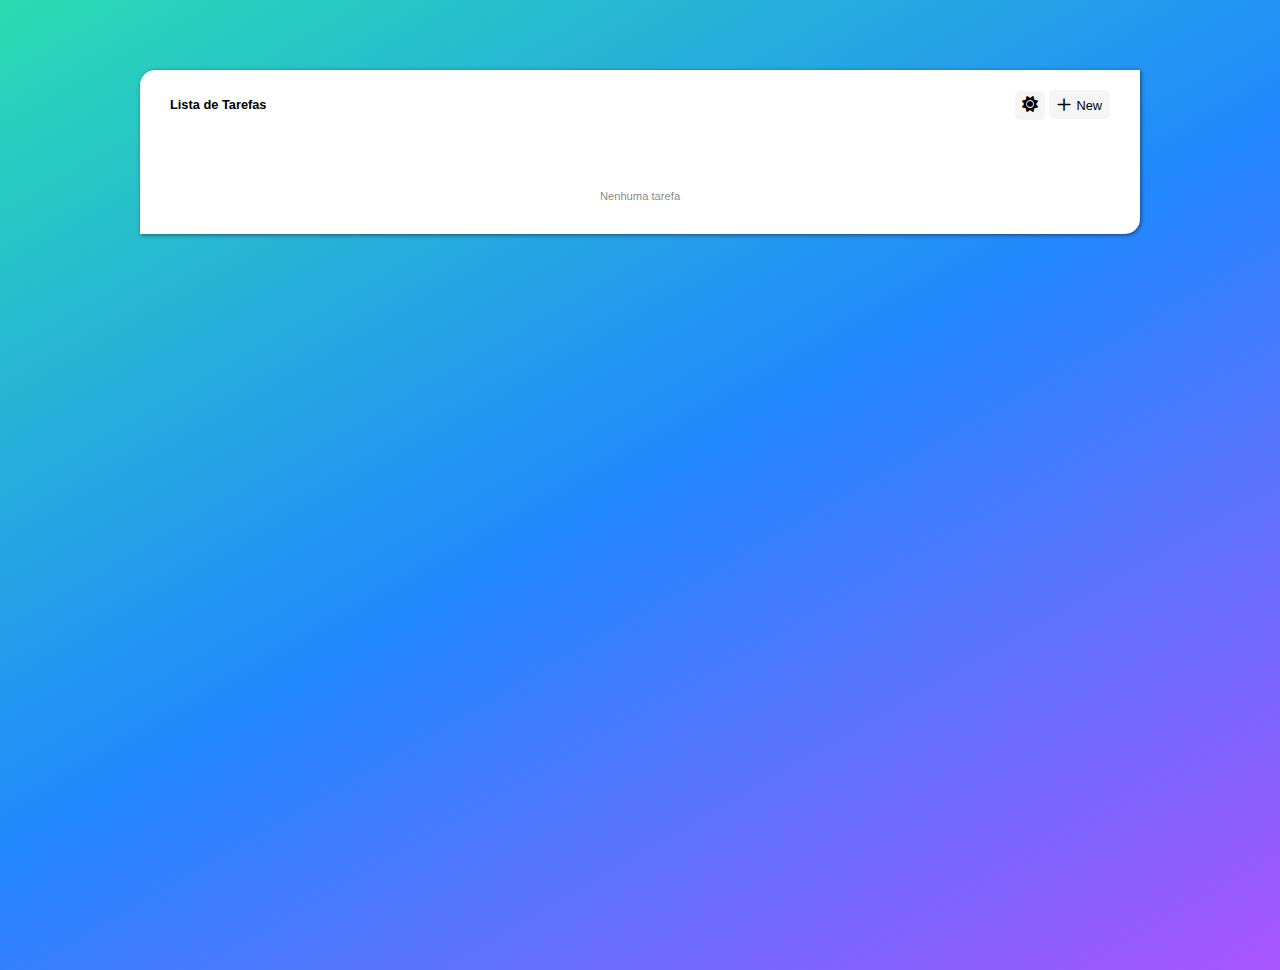
==== commit 17d750e3: "Dark mode theme" ====
--- a/front-end/index.html
+++ b/front-end/index.html
@@ -23,14 +23,14 @@
 </head>
 
 <body>
-  <div id="to-do-container">
+  <div id="to-do-container" class="to-do-container">
     <header id="head-container">
       <h1>Lista de Tarefas</h1>
 
       <div id="hdr-date-btn">
         <p id="current-date"></i></p>
-        <button id="btn-turn-theme"><i id="sun-icon" class="fa-regular fa-sun"></i></button>
-        <button id="btn-new"><i id="plus-icon" class="fa-regular fa-plus"></i>New</button>
+        <button id="btn-turn-theme" class="btn-header"><i id="theme-icon" class="fa-solid fa-sun"></i></button>
+        <button id="btn-new" class="btn-header"><i id="plus-icon" class="fa-regular fa-plus"></i>New</button>
       </div>
     </header>
     <i class="fa-solid fa-brightness-low"></i>
@@ -49,7 +49,7 @@
       <form id="add-form-todo" class="add-form" method="post">
         <fieldset class="field-todo">
           <label for="add-input">Nome da Tarefa</label>
-          <input type="text" id="add-input" class="txt-add-input" placeholder="Insira o nome da tarefa" autofocus required>
+          <input type="text" id="add-input" class="txt-add-input" placeholder="Insira o nome da tarefa" autofocus required autocomplete="off">
         </fieldset>
 
         <fieldset class="field-todo">
@@ -87,7 +87,7 @@
       <form id="edit-form-todo" class="add-form" method="post">
         <fieldset class="field-todo">
           <label for="edit-input">Nome da Tarefa</label>
-          <input type="text" id="edit-input" class="txt-add-input" placeholder="Insira o nome da tarefa" autofocus required>
+          <input type="text" id="edit-input" class="txt-add-input" placeholder="Insira o nome da tarefa" autofocus required autocomplete="off">
         </fieldset>
 
         <fieldset class="field-todo">
--- a/front-end/css/style.css
+++ b/front-end/css/style.css
@@ -13,9 +13,9 @@
   --bg-white: #FFFFFF;
 
   /* Dark Theme */
-  --bg-ligh-dark: #636262;
-  --bg-medium-dark: #3b3b3b;
-  --bg-strong-dark: #0F1014;
+  --bg-ligh-dark: #9b9b9b;
+  --bg-medium-dark: #424242;
+  --bg-strong-dark: #2f3030;
 
   /* Text */
   --black: #000000;
@@ -43,6 +43,69 @@
   height: 100vh;
 
   overflow: hidden;
+  transition: 0.3s;
+}
+
+/* Dark theme ---------------------------------- */
+.dark,
+.dark #theme-icon,
+.dark #btn-new,
+.dark .modal,
+.dark .btn-cross-modal {
+  color: var(--bg-white);
+}
+
+.dark .to-do-container,
+.dark .modal {
+  background: var(--bg-strong-dark);
+}
+
+.dark .to-do-element-list,
+.dark .btn-header,
+.dark .btn-cross-modal {
+  background: var(--bg-medium-dark);
+}
+
+.dark .btn-element-to-do {
+  color: var(--bg-white);
+  background: var(--bg-strong-dark);
+}
+
+.dark .btn-header:hover,
+.dark .btn-element-to-do:hover,
+.dark .btn-cross-modal:hover,
+.dark #btn-form-submit:hover,
+.dark #edit-form-submit:hover {
+  background-color: var(--bg-ligh-dark);
+}
+
+.dark #without-task {
+  color: rgba(255, 255, 255, 0.5);;
+}
+
+/* Modal dark */
+.dark .btn-disable,
+.dark .inProgress {
+  background: var(--bg-ligh-dark);
+}
+
+.dark .field-todo input,
+.dark .field-todo textarea,
+.dark .input-time {
+  color: var(--bg-white);
+  background: var(--bg-light-dark);
+  border: 1px solid var(--bg-medium-dark);
+}
+
+.dark input[type="date"]::-webkit-calendar-picker-indicator {
+  cursor: pointer;
+  filter: invert(100%) sepia(100%) saturate(13%) hue-rotate(237deg) brightness(104%) contrast(104%);
+}
+
+.dark #btn-form-submit,
+.dark #edit-form-submit {
+  color: var(--bg-white);
+  background: var(--bg-medium-dark);
 }
 
 #head-container {
@@ -63,8 +126,6 @@
 h1 {
   font-size: 0.8rem;
 
-  color: var(--black);
-
   display: inline;
 }
 
@@ -83,51 +144,40 @@
   border-radius: 5px;
 }
 
-#btn-turn-theme {
-  height: 29px;
-  font-size: 1rem;
-
-  padding: 5px 8px;
-
-  border-radius: 5px;
-
-  color: var(--black);
-  background-color: var(--bg-ligh-theme);
-
-  transition: color, 0.3s;
-}
-
 /* NEW BUTTON */
 #plus-icon {
   margin-right: 5px;
 
-  font-style: normal;
   font-size: 1rem;
 }
 
 #btn-new {
+  padding: 5px 8px;
+}
+
+#btn-turn-theme {
+  font-size: 1rem;
+  width: 30px;
+  align-items: center;
+}
+
+.btn-header {
   height: 29px;
-  color: var(--black);
-  padding: 5px 8px;
-
-  font-size: 0.8rem;
-
+  
+  font-size: 0.8rem;
   border-radius: 5px;
-
   background-color: var(--bg-ligh-theme);
-
   transition: color, 0.3s;
 }
 
-#btn-turn-theme:hover,
-#btn-new:hover,
+.btn-header:hover,
 .btn-cross-modal:hover {
   background-color: var(--bg-medium-theme);
   cursor: pointer;
 }
 
 /* TO DO CONTAINER */
-#to-do-container {
+.to-do-container {
   background: var(--bg-white);
 
   margin: 70px auto;
@@ -209,7 +259,6 @@
 }
 
 .btn-element-to-do {
-  color: var(--black);
   font-size: 0.7rem;
 
   padding: 4px 8px;
@@ -255,7 +304,6 @@
 
   text-align: center;
   font-size: 0.7rem;
-  color: var(--black);
 
   border-radius: 0px 0px 8px 8px;
   background-color: var(--bg-ligh-theme);
@@ -279,7 +327,6 @@
 
   border-radius: 10px;
 
-  color: var(--black);
   background-color: var(--bg-white);
 
   position: absolute;
@@ -300,7 +347,6 @@
   padding: 5px 10px;
   border-radius: 10px;
 
-  color: var(--black);
   background-color: var(--bg-ligh-theme);
 
   transition: color, 0.3s;
@@ -332,7 +378,6 @@
   border-radius: 10px;
 
   font-size: 0.7rem;
-  color: var(--black);
   background: var(--bg-ligh-theme);
   outline: 0;
 }
@@ -365,7 +410,6 @@
   outline: none;
 
   font-size: 0.7rem;
-  color: var(--black);
 
   background-color: var(--bg-ligh-theme);
 }
@@ -385,7 +429,6 @@
   margin-top: 20px;
   margin-left: 38px;
 
-  color: var(--black);
   background-color: var(--bg-ligh-theme);
 
   font-size: 0.8rem;
@@ -397,7 +440,6 @@
 
 #btn-form-submit:hover,
 #edit-form-submit:hover {
-  color: var(--black);
   background-color: var(--bg-medium-theme);
   cursor: pointer;
 }
@@ -411,14 +453,7 @@
   margin-top: 15px;
 
   font-size: 0.8rem;
-  color: var(--black);
-}
-
-/* #btn-form-submit:hover {
-  color: white;
-  background-color: var(--text-light-grey);
-  cursor: pointer;
-} */
+}
 
 /* BUTTON DISABLE --------------------- */
 .btn-disable {
